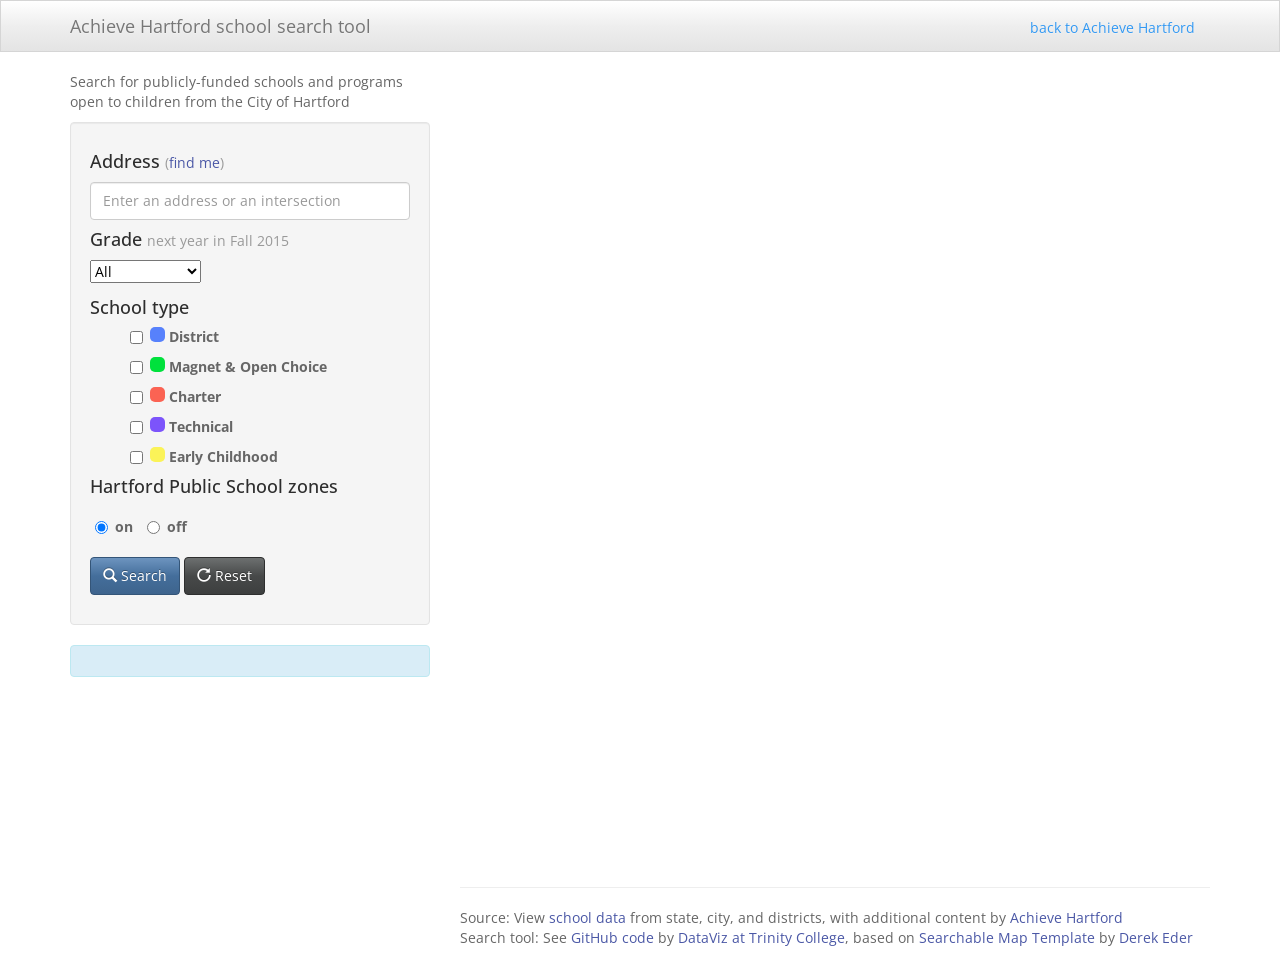
==== index.html @ f8af69f8 "Update index.html" ====
<!DOCTYPE html>
<html lang='en'>
  <head>
    <!--MODIFY title that appears in web browser tab -->
    <title>School Search Tool</title>
    <meta charset='utf-8' />
    <meta name="viewport" content="width=device-width, initial-scale=1.0, maximum-scale=1.0, user-scalable=no" />
    <meta content='' name='description' />
    <meta content='' name='author' />
    <!-- Styles -->
    <link rel="stylesheet" href="css/bootstrap.min.css"/>
    <link href="//netdna.bootstrapcdn.com/font-awesome/4.1.0/css/font-awesome.min.css" rel="stylesheet">
    <link rel="stylesheet" href="css/dataTables.bootstrap.css"/>
    <link rel="stylesheet" href="css/custom.css"/>
    <!-- HTML5 shim, for IE6-8 support of HTML5 elements -->
    <!--[if lt IE 9]>
      <script type="text/javascript" src="http://html5shim.googlecode.com/svn/trunk/html5.js"></script>
    <![endif]-->
  </head>
  <body>
    <div class='navbar navbar-default navbar-static-top'>
      <div class='container'>
        <div class="navbar-header">
          <button type="button" class="navbar-toggle" data-toggle="collapse" data-target=".navbar-collapse">
            <span class="icon-bar"></span>
            <span class="icon-bar"></span>
            <span class="icon-bar"></span>
          </button>
          <!--MODIFY title of web page, and link destination if desired-->
          <a class='navbar-brand' href='index.html'>Achieve Hartford school search tool</a>
        </div>
        <div class="navbar-collapse collapse">
          <ul class="nav navbar-nav navbar-right">
            <!--MODIFY link and text to point to your own site if desired-->
            <li class='active'><a href="http://achievehartford.org" target="_blank">back to Achieve Hartford</a></li>
          </ul>
        </div><!--/.nav-collapse -->
      </div>
    </div>
    <div class='container'>
      <div class='row'>
        <div class='col-md-4'>
        <!--MODIFY or erase any descriptive text or links below between the paragraph <p> tags -->
          <p>Search for publicly-funded schools and programs open to children from the City of Hartford</p>
          <div class='well'>
            <h4>
              Address <small>(<a id='find_me' href='#'>find me</a>)</small>
            </h4>
            <p>
              <input class='form-control' id='search_address' placeholder='Enter an address or an intersection' type='text' />
            
            </p>
            <!--<p style="visibility:hidden"> //TO DO - make a more elegant solution-->
            <!--    <select id='search_radius'>-->
                  <!--MODIFY search options. Values are metric: 1610 meters = 1 mile -->
            <!--      <option value='32200'>20 miles</option>-->
            <!--    </select>-->
            <!--</p>-->
            
            <h4>
              Grade <small>next year in Fall 2015</small>
            </h4>
              <label>
                <select id='select_grade'>
                  <option value=''>All</option>
                  <option value='B-3'>Birth-3</option>
                  <option value='PK3'>PreK3</option>
                  <option value='PK4'>PreK4</option>
                  <option value='Knd'>Kindergarten</option>
                  <option value='Gr1'>Grade 1</option>
                  <option value='Gr2'>Grade 2</option>
                  <option value='Gr3'>Grade 3</option>
                  <option value='Gr4'>Grade 4</option>
                  <option value='Gr5'>Grade 5</option>
                  <option value='Gr6'>Grade 6</option>
                  <option value='Gr7'>Grade 7</option>
                  <option value='Gr8'>Grade 8</option>
                  <option value='Gr9'>Grade 9</option>
                  <option value='Gr10'>Grade 10</option>
                  <option value='Gr11'>Grade 11</option>
                  <option value='Gr12'>Grade 12</option>
                </select>
              </label>

            <!--MODIFY Point layer legend heading, labels (such as Interdistrict), and colors (green, blue, yellow, red, purple) to match your data -->
            <h4>
              School type
            </h4>
            <ul class='inputs-list unstyled'>
              <li>
                <label class='checkbox inline'>
                  <input type='checkbox' id='cbType1' />
                  <span class='filter-box filter-blue'></span>
                  District  <!--These labels can be changed without altering database -->
                </label>
              </li>
              <li>
                <label class='checkbox inline'>
                  <input type='checkbox' id='cbType2' />
                  <span class='filter-box filter-green'></span>
                  Magnet & Open Choice
                </label>
              </li>
              <li>
                <label class='checkbox inline'>
                  <input type='checkbox' id='cbType3' />
                  <span class='filter-box filter-red'></span>
                  Charter
                </label>
              </li>
              <li>
                <label class='checkbox inline'>
                  <input type='checkbox' id='cbType4' />
                  <span class='filter-box filter-purple'></span>
                  Technical
                </label>
              </li>
              <li>
                <label class='checkbox inline'>
                  <input type='checkbox' id='cbType5' />
                  <span class='filter-box filter-yellow'></span>
                  Early Childhood 
                </label>
              </li>
            </ul>
            <h4>
              Hartford Public School zones
            </h4>
            <ul class='list-inline'>
              <li>
                <label class='radio inline'>
                  <input type='radio' name='types' id='rbPolygon1' checked />
                  on
                </label>
              </li>  
              <li>
                <label class='radio inline'>
                  <input type='radio' name='types' id='rbPolygon0' />
                  off
                </label>
              </li>
            </ul> 

            <div class='clearfix'></div>
            <p class='pull-left'>
              <a class='btn btn-primary' id='search' href='#'>
                <i class='glyphicon glyphicon-search'></i>
                Search
              </a>
              <a class='btn btn-default' id='reset' href='#'>
                <i class='glyphicon glyphicon-repeat'></i>
                Reset
              </a>
            </p>
            <div class='clearfix'></div>
          </div>
          <div class='alert alert-info' id='result_box' ><strong id='result_count'></strong></div>
        </div>
        <div class='col-md-8'>
          <noscript>
            <div class='alert alert-info'>
              <h4>Your JavaScript is disabled</h4>
              <p>Please enable JavaScript to view the map.</p>
            </div>
          </noscript>
          <div id='map_canvas'></div>
          <hr />
          <div id='listview'></div>
          <!--MODIFY link to publicly display your Google Fusion Tables data table, source, and text-->
          <p>Source: View <a href='https://www.google.com/fusiontables/DataSource?docid=1n_hL8n1aC1_BysjBkBYv_EIt1HQgB53io0uG9-mo' target='blank'>school data</a> from state, city, and districts, with additional content by <a href='http://AchieveHartford.org' target='_blank'>Achieve Hartford</a></br>
          Search tool: See <a href='https://github.com/JackDougherty/school-search-tool'>GitHub code</a> by <a href='http://commons.trincoll.edu/datavizDataViz' target='_blank'>DataViz at Trinity College</a>, based on <a href='http://derekeder.com/searchable_map_template/' target='_blank'>Searchable Map Template</a> by <a href='http://derekeder.com' target='_blank'>Derek Eder</a></p>
        </div>
      </div>
    </div>

    <script type="text/javascript" src="js/jquery-1.10.2.min.js"></script>
    <script type="text/javascript" src="js/bootstrap.min.js"></script>
    <script type="text/javascript" src="js/jquery.address.js"></script>
    <script type="text/javascript" src="http://maps.google.com/maps/api/js?sensor=false&libraries=places"></script>
    <script type="text/javascript" src="js/jquery.geocomplete.min.js"></script>
    <script type="text/javascript" src="js/jquery.dataTables.min.js"></script>
    <script type="text/javascript" src="js/jquery.dataTables.sorting.js"></script>
    <script type="text/javascript" src="js/jquery.dataTables.bootstrap-pagination.js"></script>
    <script type="text/javascript" src="js/maps_lib.js"></script>
    <script type='text/javascript'>
      //<![CDATA[
        $(window).resize(function () {
          var h = $(window).height(),
            offsetTop = 105; // Calculate the top offset

          $('#map_canvas').css('height', (h - offsetTop));
        }).resize();

        $(function() {
          MapsLib.initialize();
          $("#search_address").geocomplete();

          $(':checkbox').click(function(){
            MapsLib.doSearch();
          });

          $(':radio').click(function(){
            MapsLib.doSearch();
          });

          $('#search_radius').change(function(){
            MapsLib.doSearch();
          });

          $('#search').click(function(){
            MapsLib.doSearch();
          });

          $('#find_me').click(function(){
            MapsLib.findMe();
            return false;
          });

          $('#reset').click(function(){
            $.address.parameter('address','');
            MapsLib.initialize();
            return false;
          });

          $(":text").keydown(function(e){
              var key =  e.keyCode ? e.keyCode : e.which;
              if(key == 13) {
                  $('#search').click();
                  return false;
              }
          });
        });
      //]]>
    </script>
  </body>
</html>
---- css/custom.css ----
a { color: #4B58A6; }
a:hover { color: #4B58A6; }

#map_canvas img {
  max-width: none;
}
/* remove markers in front of unordered list */
ul.unstyled {list-style-type:none;}

.filter-box { 
  height: 15px; 
  width: 15px;  
  display: inline-block;
  *border-right-width: 2px;
  *border-bottom-width: 2px;
  -webkit-border-radius: 5px;
     -moz-border-radius: 5px;
          border-radius: 5px;
  -webkit-background-clip: padding-box;
     -moz-background-clip: padding;
          background-clip: padding-box; 
}

.filter-yellow { background-color: #FBF358; }
.filter-green { background-color: #00E13C; }
.filter-blue { background-color: #5781FC; }
.filter-purple { background-color: #7C54FB; }
.filter-red { background-color: #FB6353; }

canvas {-ms-touch-action: double-tap-zoom;}
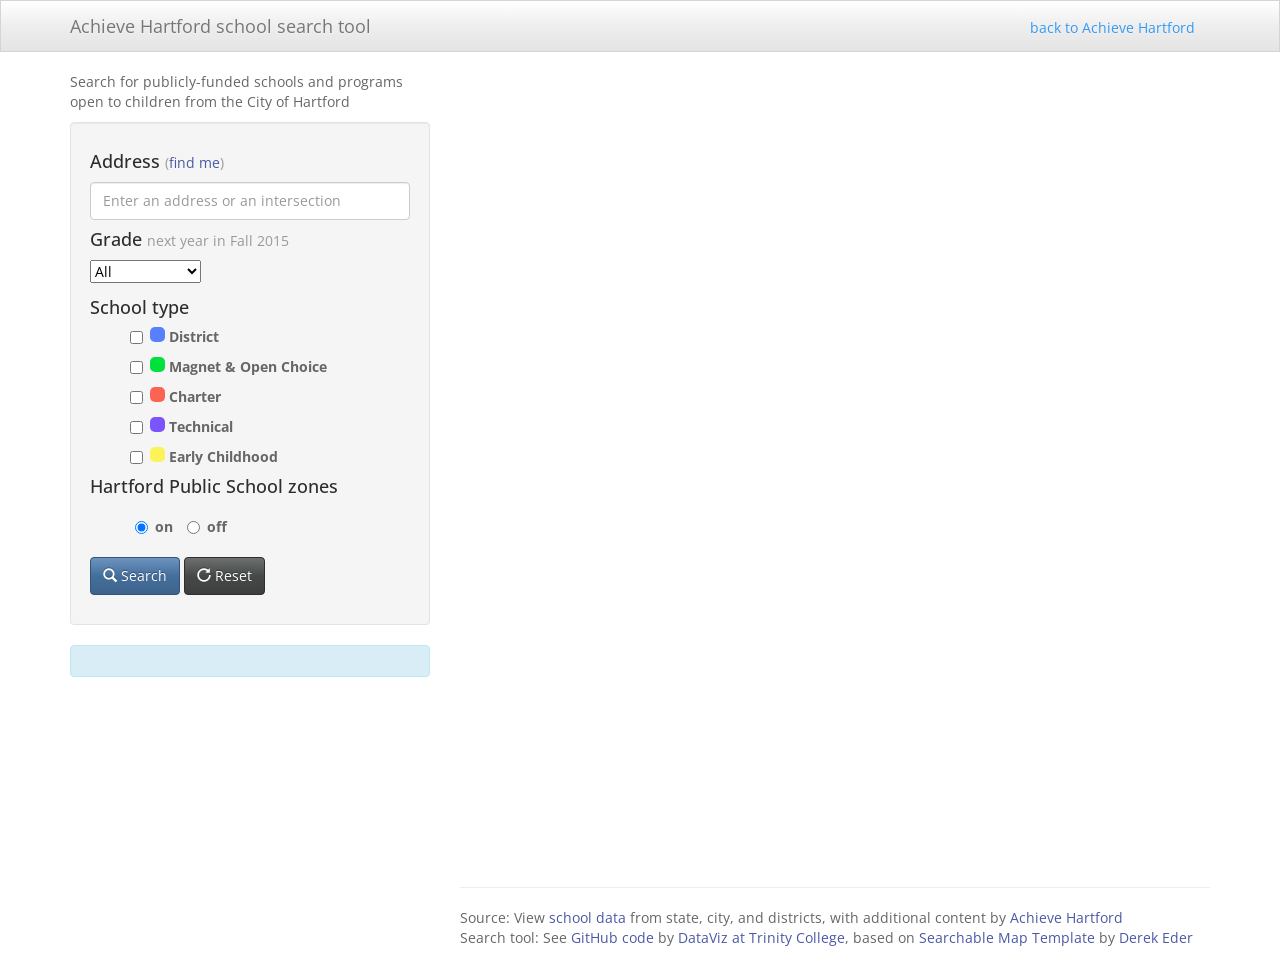
==== commit 02c102b1: "Update index.html" ====
--- a/index.html
+++ b/index.html
@@ -126,7 +126,7 @@
             <h4>
               Hartford Public School zones
             </h4>
-            <ul class='list-inline'>
+            <ul class='list-inline' style= "padding-left: 40px;">
               <li>
                 <label class='radio inline'>
                   <input type='radio' name='types' id='rbPolygon1' checked />
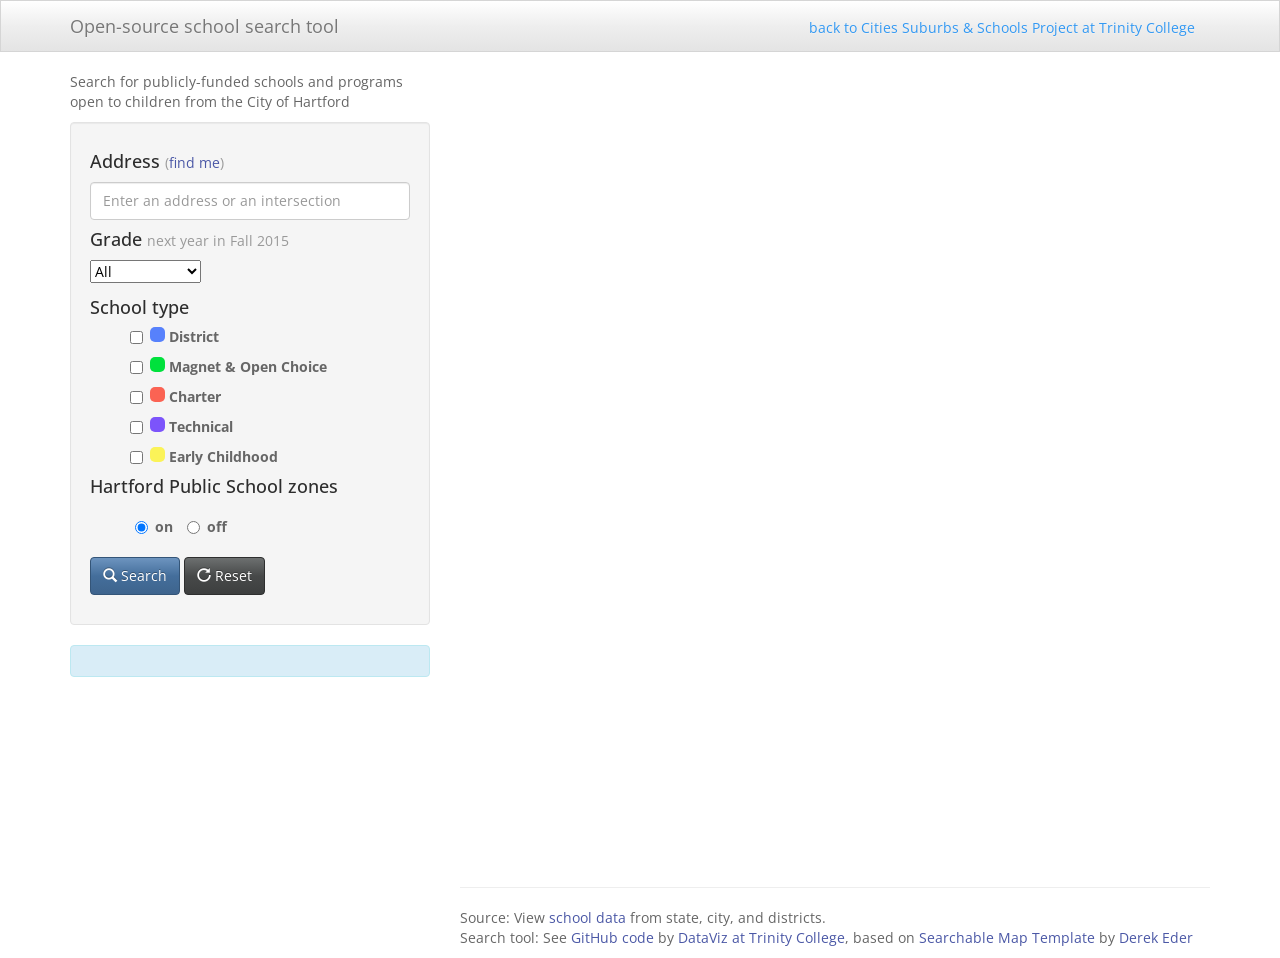
==== commit be339ae4: "Updated links in index.html" ====
--- a/index.html
+++ b/index.html
@@ -27,12 +27,12 @@
             <span class="icon-bar"></span>
           </button>
           <!--MODIFY title of web page, and link destination if desired-->
-          <a class='navbar-brand' href='index.html'>Achieve Hartford school search tool</a>
+          <a class='navbar-brand' href='index.html'>Open-source school search tool</a>
         </div>
         <div class="navbar-collapse collapse">
           <ul class="nav navbar-nav navbar-right">
             <!--MODIFY link and text to point to your own site if desired-->
-            <li class='active'><a href="http://achievehartford.org" target="_blank">back to Achieve Hartford</a></li>
+            <li class='active'><a href="http://commons.trincoll.edu/css/smartchoices" target="_blank">back to Cities Suburbs & Schools Project at Trinity College</a></li>
           </ul>
         </div><!--/.nav-collapse -->
       </div>
@@ -167,7 +167,7 @@
           <hr />
           <div id='listview'></div>
           <!--MODIFY link to publicly display your Google Fusion Tables data table, source, and text-->
-          <p>Source: View <a href='https://www.google.com/fusiontables/DataSource?docid=1n_hL8n1aC1_BysjBkBYv_EIt1HQgB53io0uG9-mo' target='blank'>school data</a> from state, city, and districts, with additional content by <a href='http://AchieveHartford.org' target='_blank'>Achieve Hartford</a></br>
+          <p>Source: View <a href='https://www.google.com/fusiontables/DataSource?docid=1n_hL8n1aC1_BysjBkBYv_EIt1HQgB53io0uG9-mo' target='blank'>school data</a> from state, city, and districts.</a></br>
           Search tool: See <a href='https://github.com/JackDougherty/school-search-tool'>GitHub code</a> by <a href='http://commons.trincoll.edu/datavizDataViz' target='_blank'>DataViz at Trinity College</a>, based on <a href='http://derekeder.com/searchable_map_template/' target='_blank'>Searchable Map Template</a> by <a href='http://derekeder.com' target='_blank'>Derek Eder</a></p>
         </div>
       </div>
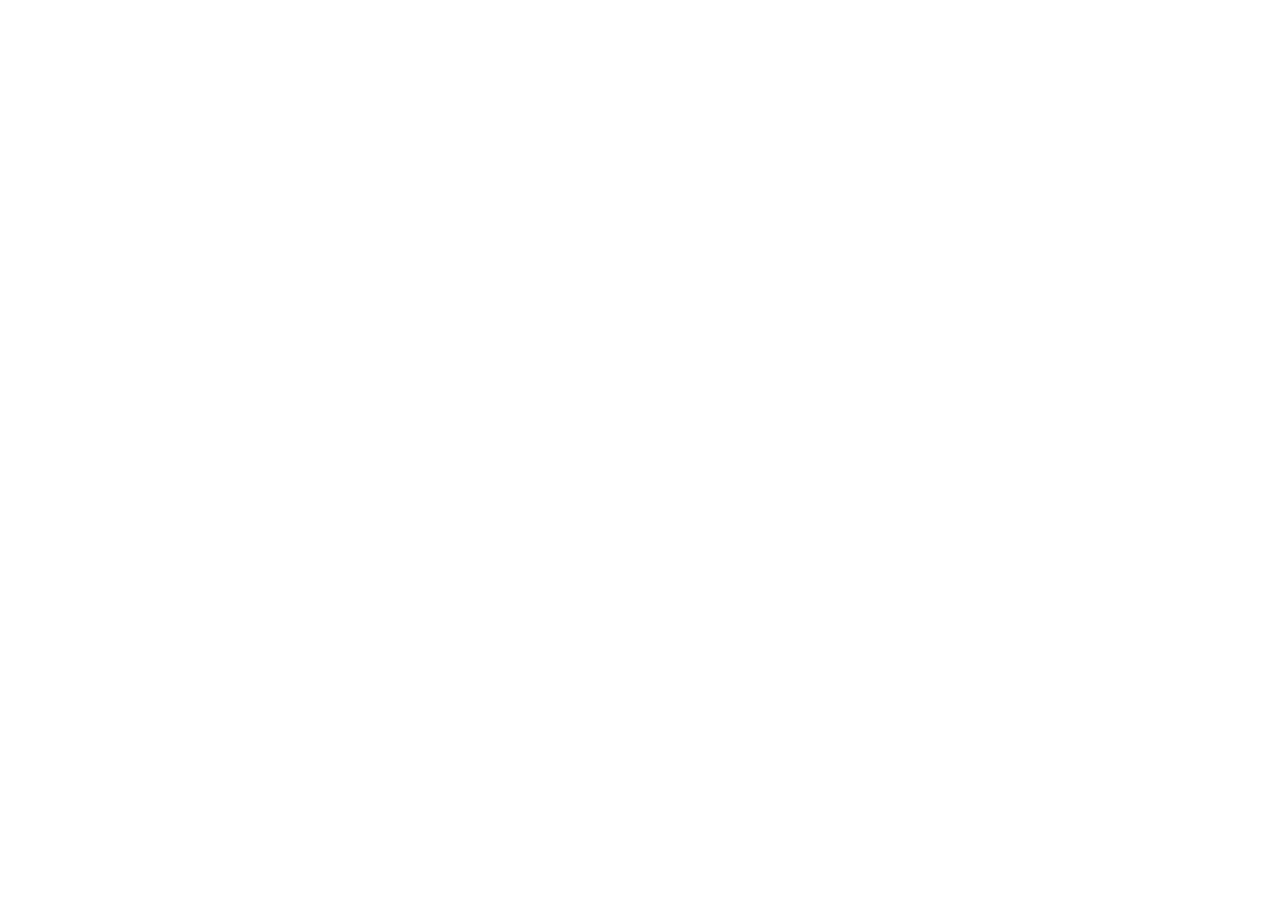
==== commit 2d0aed04: "Rebuild using folium; still prototype" ====
--- a/index.html
+++ b/index.html
@@ -1,236 +1,1381 @@
 <!DOCTYPE html>
-<html lang='en'>
-  <head>
-    <!--MODIFY title that appears in web browser tab -->
-    <title>School Search Tool</title>
-    <meta charset='utf-8' />
-    <meta name="viewport" content="width=device-width, initial-scale=1.0, maximum-scale=1.0, user-scalable=no" />
-    <meta content='' name='description' />
-    <meta content='' name='author' />
-    <!-- Styles -->
-    <link rel="stylesheet" href="css/bootstrap.min.css"/>
-    <link href="//netdna.bootstrapcdn.com/font-awesome/4.1.0/css/font-awesome.min.css" rel="stylesheet">
-    <link rel="stylesheet" href="css/dataTables.bootstrap.css"/>
-    <link rel="stylesheet" href="css/custom.css"/>
-    <!-- HTML5 shim, for IE6-8 support of HTML5 elements -->
-    <!--[if lt IE 9]>
-      <script type="text/javascript" src="http://html5shim.googlecode.com/svn/trunk/html5.js"></script>
-    <![endif]-->
-  </head>
-  <body>
-    <div class='navbar navbar-default navbar-static-top'>
-      <div class='container'>
-        <div class="navbar-header">
-          <button type="button" class="navbar-toggle" data-toggle="collapse" data-target=".navbar-collapse">
-            <span class="icon-bar"></span>
-            <span class="icon-bar"></span>
-            <span class="icon-bar"></span>
-          </button>
-          <!--MODIFY title of web page, and link destination if desired-->
-          <a class='navbar-brand' href='index.html'>Open-source school search tool</a>
-        </div>
-        <div class="navbar-collapse collapse">
-          <ul class="nav navbar-nav navbar-right">
-            <!--MODIFY link and text to point to your own site if desired-->
-            <li class='active'><a href="http://commons.trincoll.edu/css/smartchoices" target="_blank">back to Cities Suburbs & Schools Project at Trinity College</a></li>
-          </ul>
-        </div><!--/.nav-collapse -->
-      </div>
-    </div>
-    <div class='container'>
-      <div class='row'>
-        <div class='col-md-4'>
-        <!--MODIFY or erase any descriptive text or links below between the paragraph <p> tags -->
-          <p>Search for publicly-funded schools and programs open to children from the City of Hartford</p>
-          <div class='well'>
-            <h4>
-              Address <small>(<a id='find_me' href='#'>find me</a>)</small>
-            </h4>
-            <p>
-              <input class='form-control' id='search_address' placeholder='Enter an address or an intersection' type='text' />
+<head>    
+    <meta http-equiv="content-type" content="text/html; charset=UTF-8" />
+    
+        <script>
+            L_NO_TOUCH = false;
+            L_DISABLE_3D = false;
+        </script>
+    
+    <script src="https://cdn.jsdelivr.net/npm/leaflet@1.5.1/dist/leaflet.js"></script>
+    <script src="https://code.jquery.com/jquery-1.12.4.min.js"></script>
+    <script src="https://maxcdn.bootstrapcdn.com/bootstrap/3.2.0/js/bootstrap.min.js"></script>
+    <script src="https://cdnjs.cloudflare.com/ajax/libs/Leaflet.awesome-markers/2.0.2/leaflet.awesome-markers.js"></script>
+    <link rel="stylesheet" href="https://cdn.jsdelivr.net/npm/leaflet@1.5.1/dist/leaflet.css"/>
+    <link rel="stylesheet" href="https://maxcdn.bootstrapcdn.com/bootstrap/3.2.0/css/bootstrap.min.css"/>
+    <link rel="stylesheet" href="https://maxcdn.bootstrapcdn.com/bootstrap/3.2.0/css/bootstrap-theme.min.css"/>
+    <link rel="stylesheet" href="https://maxcdn.bootstrapcdn.com/font-awesome/4.6.3/css/font-awesome.min.css"/>
+    <link rel="stylesheet" href="https://cdnjs.cloudflare.com/ajax/libs/Leaflet.awesome-markers/2.0.2/leaflet.awesome-markers.css"/>
+    <link rel="stylesheet" href="https://rawcdn.githack.com/python-visualization/folium/master/folium/templates/leaflet.awesome.rotate.css"/>
+    
+    
+    <link rel="stylesheet" href="https://unpkg.com/leaflet-control-geocoder/dist/Control.Geocoder.css" />
+    <script src="https://unpkg.com/leaflet-control-geocoder/dist/Control.Geocoder.js"></script>
+    
+    
+    <style>html, body {width: 100%;height: 100%;margin: 0;padding: 0;}</style>
+    <style>#map {position:absolute;top:0;bottom:0;right:0;left:0;}</style>
+    
+            <meta name="viewport" content="width=device-width,
+                initial-scale=1.0, maximum-scale=1.0, user-scalable=no" />
+            <style>
+                #map_9b98176808354e10934b6e95067701da {
+                    position: relative;
+                    width: 100.0%;
+                    height: 100.0%;
+                    left: 0.0%;
+                    top: 0.0%;
+                }
+            </style>
+        
+</head>
+<body>    
+    
+            <div class="folium-map" id="map_9b98176808354e10934b6e95067701da" ></div>
+        
+</body>
+<script>    
+    
+            var map_9b98176808354e10934b6e95067701da = L.map(
+                "map_9b98176808354e10934b6e95067701da",
+                {
+                    center: [41.7625, -72.6842],
+                    crs: L.CRS.EPSG3857,
+                    zoom: 13,
+                    zoomControl: true,
+                    preferCanvas: false,
+                }
+            );
+            L.control.scale().addTo(map_9b98176808354e10934b6e95067701da);
+
             
-            </p>
-            <!--<p style="visibility:hidden"> //TO DO - make a more elegant solution-->
-            <!--    <select id='search_radius'>-->
-                  <!--MODIFY search options. Values are metric: 1610 meters = 1 mile -->
-            <!--      <option value='32200'>20 miles</option>-->
-            <!--    </select>-->
-            <!--</p>-->
+
+        
+    
+            var tile_layer_2ee3732226644599a0d0e8492eda3a09 = L.tileLayer(
+                "https://cartodb-basemaps-{s}.global.ssl.fastly.net/light_all/{z}/{x}/{y}.png",
+                {"attribution": "\u003ca href=\"https://github.com/JackDougherty/school-search-tool\"\u003eView code on GitHub\u003c/a\u003e | \u0026copy; \u003ca href=\"http://www.openstreetmap.org/copyright\"\u003eOpenStreetMap\u003c/a\u003e contributors \u0026copy; \u003ca href=\"http://cartodb.com/attributions\"\u003eCartoDB\u003c/a\u003e, CartoDB \u003ca href =\"http://cartodb.com/attributions\"\u003eattributions\u003c/a\u003e", "detectRetina": false, "maxNativeZoom": 18, "maxZoom": 18, "minZoom": 0, "noWrap": false, "opacity": 1, "subdomains": "abc", "tms": false, "zoomStart": 12}
+            ).addTo(map_9b98176808354e10934b6e95067701da);
+        
+    
+        function geo_json_5cc156a7a3ec47d096396041a23f4792_styler(feature) {
+            switch(feature.properties.Name) {
+                case "Zone 4": 
+                    return {"color": "black", "fillColor": "lightblue", "fillOpacity": 0.5, "weight": "1"};
+                case "Zone 2": 
+                    return {"color": "black", "fillColor": "orange", "fillOpacity": 0.5, "weight": "1"};
+                case "Zone 1": 
+                    return {"color": "black", "fillColor": "purple", "fillOpacity": 0.5, "weight": "1"};
+                default:
+                    return {"color": "black", "fillColor": "yellow", "fillOpacity": 0.5, "weight": "1"};
+            }
+        }
+        function geo_json_5cc156a7a3ec47d096396041a23f4792_onEachFeature(feature, layer) {
+            layer.on({
+                click: function(e) {
+                    map_9b98176808354e10934b6e95067701da.fitBounds(e.target.getBounds());
+                }
+            });
+        };
+        var geo_json_5cc156a7a3ec47d096396041a23f4792 = L.geoJson(null, {
+                onEachFeature: geo_json_5cc156a7a3ec47d096396041a23f4792_onEachFeature,
             
-            <h4>
-              Grade <small>next year in Fall 2015</small>
-            </h4>
-              <label>
-                <select id='select_grade'>
-                  <option value=''>All</option>
-                  <option value='B-3'>Birth-3</option>
-                  <option value='PK3'>PreK3</option>
-                  <option value='PK4'>PreK4</option>
-                  <option value='Knd'>Kindergarten</option>
-                  <option value='Gr1'>Grade 1</option>
-                  <option value='Gr2'>Grade 2</option>
-                  <option value='Gr3'>Grade 3</option>
-                  <option value='Gr4'>Grade 4</option>
-                  <option value='Gr5'>Grade 5</option>
-                  <option value='Gr6'>Grade 6</option>
-                  <option value='Gr7'>Grade 7</option>
-                  <option value='Gr8'>Grade 8</option>
-                  <option value='Gr9'>Grade 9</option>
-                  <option value='Gr10'>Grade 10</option>
-                  <option value='Gr11'>Grade 11</option>
-                  <option value='Gr12'>Grade 12</option>
-                </select>
-              </label>
+                style: geo_json_5cc156a7a3ec47d096396041a23f4792_styler,
+        });
+        function geo_json_5cc156a7a3ec47d096396041a23f4792_add (data) {
+            geo_json_5cc156a7a3ec47d096396041a23f4792.addData(data)
+                .addTo(map_9b98176808354e10934b6e95067701da);
+        }
+            geo_json_5cc156a7a3ec47d096396041a23f4792_add({"crs": {"properties": {"name": "urn:ogc:def:crs:OGC:1.3:CRS84"}, "type": "name"}, "features": [{"geometry": {"coordinates": [[[[-72.674027, 41.766703, 0.0], [-72.67384, 41.766652, 0.0], [-72.673839, 41.766654, 0.0], [-72.673676, 41.766608, 0.0], [-72.673283, 41.766495, 0.0], [-72.673142, 41.766455, 0.0], [-72.672991, 41.766458, 0.0], [-72.672884, 41.76646, 0.0], [-72.672599, 41.7664, 0.0], [-72.67208, 41.766179, 0.0], [-72.671522, 41.765941, 0.0], [-72.670833, 41.765757, 0.0], [-72.670183, 41.765657, 0.0], [-72.669498, 41.765551, 0.0], [-72.668867, 41.765524, 0.0], [-72.668288, 41.765529, 0.0], [-72.667932, 41.765535, 0.0], [-72.665564, 41.765652, 0.0], [-72.665436, 41.765059, 0.0], [-72.665257, 41.764407, 0.0], [-72.665082, 41.763651, 0.0], [-72.6647, 41.762673, 0.0], [-72.664461, 41.76218, 0.0], [-72.664178, 41.761765, 0.0], [-72.663238, 41.760642, 0.0], [-72.662463, 41.759809, 0.0], [-72.662183, 41.759523, 0.0], [-72.661894, 41.759241, 0.0], [-72.661526, 41.758901, 0.0], [-72.661166, 41.758596, 0.0], [-72.660818, 41.758315, 0.0], [-72.659898, 41.757602, 0.0], [-72.659474, 41.757284, 0.0], [-72.658753, 41.756716, 0.0], [-72.65822, 41.756286, 0.0], [-72.657487, 41.755699, 0.0], [-72.656589, 41.754971, 0.0], [-72.656248, 41.754697, 0.0], [-72.655877, 41.754431, 0.0], [-72.654048, 41.753295, 0.0], [-72.653974, 41.753251, 0.0], [-72.653891, 41.753209, 0.0], [-72.653647, 41.753076, 0.0], [-72.652467, 41.752523, 0.0], [-72.652092, 41.752319, 0.0], [-72.650928, 41.751844, 0.0], [-72.650204, 41.751543, 0.0], [-72.649827, 41.751279, 0.0], [-72.649235, 41.750912, 0.0], [-72.648757, 41.750573, 0.0], [-72.648098, 41.750049, 0.0], [-72.647155, 41.749176, 0.0], [-72.645876, 41.747618, 0.0], [-72.644857, 41.746161, 0.0], [-72.643902, 41.744542, 0.0], [-72.643477, 41.743554, 0.0], [-72.643104, 41.74241, 0.0], [-72.642916, 41.741554, 0.0], [-72.642654, 41.740753, 0.0], [-72.642602, 41.740404, 0.0], [-72.642461, 41.739706, 0.0], [-72.642231, 41.73835, 0.0], [-72.642154, 41.737681, 0.0], [-72.642103, 41.737148, 0.0], [-72.642079, 41.736083, 0.0], [-72.642184, 41.735153, 0.0], [-72.642445, 41.734194, 0.0], [-72.642678, 41.733651, 0.0], [-72.643015, 41.733187, 0.0], [-72.643676, 41.73248, 0.0], [-72.647032, 41.728462, 0.0], [-72.647616, 41.727698, 0.0], [-72.654312, 41.729447, 0.0], [-72.655657, 41.729787, 0.0], [-72.665809, 41.728655, 0.0], [-72.66757, 41.728414, 0.0], [-72.667919, 41.728366, 0.0], [-72.66824, 41.728322, 0.0], [-72.668531, 41.728283, 0.0], [-72.671166, 41.727923, 0.0], [-72.673673, 41.727581, 0.0], [-72.674992, 41.727402, 0.0], [-72.677712, 41.72705, 0.0], [-72.680363, 41.726709, 0.0], [-72.68168, 41.726541, 0.0], [-72.691314, 41.725308, 0.0], [-72.691672, 41.725291, 0.0], [-72.691672, 41.725292, 0.0], [-72.691609, 41.725548, 0.0], [-72.691492, 41.72603, 0.0], [-72.691422, 41.726315, 0.0], [-72.691066, 41.727024, 0.0], [-72.690685, 41.727763, 0.0], [-72.689529, 41.729975, 0.0], [-72.688657, 41.731665, 0.0], [-72.687931, 41.733063, 0.0], [-72.687931, 41.733063, 0.0], [-72.687083, 41.733245, 0.0], [-72.687084, 41.733245, 0.0], [-72.687225, 41.733565, 0.0], [-72.687225, 41.733566, 0.0], [-72.687047, 41.733605, 0.0], [-72.687047, 41.733605, 0.0], [-72.687108, 41.733737, 0.0], [-72.687107, 41.733737, 0.0], [-72.686817, 41.733799, 0.0], [-72.685969, 41.73398, 0.0], [-72.68597, 41.73398, 0.0], [-72.686053, 41.734163, 0.0], [-72.686161, 41.734402, 0.0], [-72.68629, 41.73437, 0.0], [-72.686417, 41.734339, 0.0], [-72.686559, 41.734658, 0.0], [-72.686587, 41.734722, 0.0], [-72.686587, 41.734722, 0.0], [-72.686433, 41.734761, 0.0], [-72.686243, 41.734808, 0.0], [-72.686244, 41.734808, 0.0], [-72.686388, 41.735133, 0.0], [-72.686387, 41.735133, 0.0], [-72.686216, 41.735177, 0.0], [-72.686217, 41.735178, 0.0], [-72.686247, 41.735247, 0.0], [-72.686332, 41.735437, 0.0], [-72.68636, 41.735499, 0.0], [-72.686698, 41.735419, 0.0], [-72.686633, 41.735564, 0.0], [-72.687174, 41.735449, 0.0], [-72.687258, 41.735631, 0.0], [-72.687344, 41.735818, 0.0], [-72.687343, 41.735819, 0.0], [-72.687133, 41.735879, 0.0], [-72.687134, 41.735879, 0.0], [-72.687319, 41.736236, 0.0], [-72.687489, 41.736194, 0.0], [-72.687529, 41.736272, 0.0], [-72.687722, 41.736672, 0.0], [-72.687722, 41.736672, 0.0], [-72.68752, 41.736738, 0.0], [-72.687354, 41.73678, 0.0], [-72.687354, 41.736781, 0.0], [-72.687557, 41.737197, 0.0], [-72.687753, 41.737145, 0.0], [-72.687786, 41.737458, 0.0], [-72.687786, 41.73767, 0.0], [-72.687786, 41.73767, 0.0], [-72.687511, 41.737724, 0.0], [-72.687512, 41.737725, 0.0], [-72.687593, 41.737911, 0.0], [-72.687634, 41.738005, 0.0], [-72.687665, 41.738075, 0.0], [-72.687664, 41.738076, 0.0], [-72.687559, 41.7381, 0.0], [-72.68756, 41.7381, 0.0], [-72.68774, 41.738483, 0.0], [-72.690022, 41.737814, 0.0], [-72.690186, 41.738132, 0.0], [-72.69022, 41.7382, 0.0], [-72.690279, 41.738186, 0.0], [-72.690302, 41.738247, 0.0], [-72.690376, 41.738472, 0.0], [-72.690415, 41.738588, 0.0], [-72.690414, 41.738589, 0.0], [-72.690333, 41.738612, 0.0], [-72.690333, 41.738612, 0.0], [-72.690503, 41.738908, 0.0], [-72.690541, 41.738979, 0.0], [-72.69054, 41.73898, 0.0], [-72.690218, 41.739077, 0.0], [-72.690218, 41.739078, 0.0], [-72.690219, 41.739146, 0.0], [-72.69032, 41.74167, 0.0], [-72.69032, 41.741835, 0.0], [-72.690514, 41.741835, 0.0], [-72.690526, 41.742164, 0.0], [-72.690856, 41.74198, 0.0], [-72.69159, 41.7427, 0.0], [-72.691589, 41.742701, 0.0], [-72.689332, 41.743999, 0.0], [-72.687567, 41.744973, 0.0], [-72.687368, 41.745083, 0.0], [-72.687195, 41.745178, 0.0], [-72.687195, 41.745179, 0.0], [-72.687194, 41.745256, 0.0], [-72.687144, 41.751274, 0.0], [-72.687143, 41.751274, 0.0], [-72.68306, 41.751423, 0.0], [-72.68306, 41.751424, 0.0], [-72.682867, 41.753559, 0.0], [-72.682635, 41.755422, 0.0], [-72.682941, 41.755421, 0.0], [-72.683652, 41.755408, 0.0], [-72.683664, 41.755846, 0.0], [-72.683663, 41.755846, 0.0], [-72.683373, 41.755852, 0.0], [-72.683372, 41.755853, 0.0], [-72.683345, 41.756163, 0.0], [-72.683338, 41.756232, 0.0], [-72.684018, 41.756221, 0.0], [-72.684018, 41.756287, 0.0], [-72.68409, 41.756287, 0.0], [-72.684083, 41.7565, 0.0], [-72.684274, 41.756501, 0.0], [-72.68442, 41.756511, 0.0], [-72.684416, 41.756607, 0.0], [-72.684619, 41.756603, 0.0], [-72.684619, 41.756603, 0.0], [-72.684619, 41.756444, 0.0], [-72.684619, 41.756443, 0.0], [-72.685104, 41.75645, 0.0], [-72.685104, 41.75645, 0.0], [-72.685104, 41.756425, 0.0], [-72.685104, 41.756424, 0.0], [-72.685558, 41.756436, 0.0], [-72.685553, 41.756601, 0.0], [-72.685896, 41.756611, 0.0], [-72.685892, 41.756726, 0.0], [-72.685881, 41.757103, 0.0], [-72.68618, 41.757229, 0.0], [-72.686182, 41.75741, 0.0], [-72.686181, 41.757409, 0.0], [-72.685502, 41.75739, 0.0], [-72.685502, 41.757391, 0.0], [-72.685509, 41.757534, 0.0], [-72.685508, 41.757534, 0.0], [-72.685078, 41.757522, 0.0], [-72.685078, 41.757523, 0.0], [-72.685059, 41.758004, 0.0], [-72.685059, 41.758004, 0.0], [-72.684696, 41.757994, 0.0], [-72.684696, 41.757995, 0.0], [-72.684696, 41.758059, 0.0], [-72.68464, 41.758538, 0.0], [-72.685212, 41.758569, 0.0], [-72.685171, 41.75892, 0.0], [-72.685171, 41.75892, 0.0], [-72.684967, 41.758938, 0.0], [-72.684862, 41.758948, 0.0], [-72.684862, 41.758949, 0.0], [-72.684858, 41.758967, 0.0], [-72.684857, 41.758967, 0.0], [-72.684589, 41.758949, 0.0], [-72.684589, 41.75895, 0.0], [-72.684553, 41.759354, 0.0], [-72.684553, 41.759354, 0.0], [-72.684266, 41.75933, 0.0], [-72.684266, 41.759331, 0.0], [-72.684207, 41.75973, 0.0], [-72.684206, 41.75973, 0.0], [-72.68388, 41.759686, 0.0], [-72.68388, 41.759687, 0.0], [-72.683827, 41.760179, 0.0], [-72.684466, 41.760211, 0.0], [-72.684407, 41.760886, 0.0], [-72.684407, 41.760886, 0.0], [-72.684218, 41.760877, 0.0], [-72.683971, 41.76082, 0.0], [-72.683971, 41.760821, 0.0], [-72.683931, 41.761204, 0.0], [-72.683883, 41.761338, 0.0], [-72.683811, 41.761882, 0.0], [-72.683978, 41.7619, 0.0], [-72.68425, 41.761933, 0.0], [-72.684254, 41.761951, 0.0], [-72.684253, 41.761978, 0.0], [-72.684142, 41.763137, 0.0], [-72.683549, 41.76465, 0.0], [-72.683549, 41.764901, 0.0], [-72.683588, 41.764978, 0.0], [-72.683588, 41.764978, 0.0], [-72.682889, 41.766496, 0.0], [-72.68281, 41.766569, 0.0], [-72.68239, 41.766952, 0.0], [-72.682034, 41.767218, 0.0], [-72.681849, 41.767475, 0.0], [-72.68161, 41.767805, 0.0], [-72.681593, 41.767809, 0.0], [-72.680193, 41.767662, 0.0], [-72.678234, 41.767445, 0.0], [-72.677676, 41.767392, 0.0], [-72.675896, 41.767198, 0.0], [-72.675306, 41.767062, 0.0], [-72.674027, 41.766703, 0.0]]]], "type": "MultiPolygon"}, "properties": {"Name": "Zone 4"}, "type": "Feature"}, {"geometry": {"coordinates": [[[[-72.685373, 41.76816, 0.0], [-72.685043, 41.768127, 0.0], [-72.684833, 41.768132, 0.0], [-72.684115, 41.768142, 0.0], [-72.683332, 41.768038, 0.0], [-72.683009, 41.768011, 0.0], [-72.682499, 41.767942, 0.0], [-72.682351, 41.767934, 0.0], [-72.682317, 41.767948, 0.0], [-72.682318, 41.767895, 0.0], [-72.681883, 41.767852, 0.0], [-72.681606, 41.76781, 0.0], [-72.68161, 41.767805, 0.0], [-72.681849, 41.767475, 0.0], [-72.682034, 41.767218, 0.0], [-72.68239, 41.766952, 0.0], [-72.68281, 41.766569, 0.0], [-72.682889, 41.766496, 0.0], [-72.683588, 41.764978, 0.0], [-72.683588, 41.764978, 0.0], [-72.683587, 41.764979, 0.0], [-72.683549, 41.764902, 0.0], [-72.683549, 41.764651, 0.0], [-72.684141, 41.763138, 0.0], [-72.684252, 41.761979, 0.0], [-72.684253, 41.761952, 0.0], [-72.684249, 41.761934, 0.0], [-72.683978, 41.761901, 0.0], [-72.683811, 41.761883, 0.0], [-72.683883, 41.761339, 0.0], [-72.683931, 41.761205, 0.0], [-72.683971, 41.760821, 0.0], [-72.683971, 41.760821, 0.0], [-72.684217, 41.760878, 0.0], [-72.684407, 41.760887, 0.0], [-72.684407, 41.760886, 0.0], [-72.684465, 41.760212, 0.0], [-72.683826, 41.76018, 0.0], [-72.68388, 41.759687, 0.0], [-72.68388, 41.759687, 0.0], [-72.684206, 41.759731, 0.0], [-72.684206, 41.75973, 0.0], [-72.684266, 41.759331, 0.0], [-72.684266, 41.759331, 0.0], [-72.684553, 41.759355, 0.0], [-72.684553, 41.759354, 0.0], [-72.684589, 41.75895, 0.0], [-72.684589, 41.75895, 0.0], [-72.684857, 41.758968, 0.0], [-72.684857, 41.758967, 0.0], [-72.684862, 41.758949, 0.0], [-72.684862, 41.758949, 0.0], [-72.685171, 41.758921, 0.0], [-72.685171, 41.75892, 0.0], [-72.685211, 41.75857, 0.0], [-72.684639, 41.758539, 0.0], [-72.684696, 41.75806, 0.0], [-72.684695, 41.757995, 0.0], [-72.684696, 41.757995, 0.0], [-72.685059, 41.758005, 0.0], [-72.685059, 41.758004, 0.0], [-72.685078, 41.757523, 0.0], [-72.685078, 41.757523, 0.0], [-72.685509, 41.757535, 0.0], [-72.685508, 41.757534, 0.0], [-72.685501, 41.757391, 0.0], [-72.685502, 41.757391, 0.0], [-72.686181, 41.75741, 0.0], [-72.686181, 41.757409, 0.0], [-72.686179, 41.75723, 0.0], [-72.68588, 41.757104, 0.0], [-72.685892, 41.756727, 0.0], [-72.685895, 41.756612, 0.0], [-72.685552, 41.756602, 0.0], [-72.685558, 41.756437, 0.0], [-72.685104, 41.756425, 0.0], [-72.685103, 41.756425, 0.0], [-72.685104, 41.75645, 0.0], [-72.685104, 41.756451, 0.0], [-72.684619, 41.756444, 0.0], [-72.684618, 41.756444, 0.0], [-72.684619, 41.756603, 0.0], [-72.684619, 41.756604, 0.0], [-72.684415, 41.756608, 0.0], [-72.684419, 41.756512, 0.0], [-72.684273, 41.756502, 0.0], [-72.684082, 41.756501, 0.0], [-72.684089, 41.756288, 0.0], [-72.684017, 41.756288, 0.0], [-72.684017, 41.756222, 0.0], [-72.683338, 41.756233, 0.0], [-72.683345, 41.756164, 0.0], [-72.683372, 41.755853, 0.0], [-72.683372, 41.755853, 0.0], [-72.683663, 41.755847, 0.0], [-72.683663, 41.755846, 0.0], [-72.683652, 41.755409, 0.0], [-72.68294, 41.755422, 0.0], [-72.682634, 41.755423, 0.0], [-72.682867, 41.75356, 0.0], [-72.683059, 41.751424, 0.0], [-72.68306, 41.751424, 0.0], [-72.687143, 41.751275, 0.0], [-72.687143, 41.751274, 0.0], [-72.687194, 41.745257, 0.0], [-72.687194, 41.745179, 0.0], [-72.687195, 41.745179, 0.0], [-72.687368, 41.745084, 0.0], [-72.687567, 41.744974, 0.0], [-72.689331, 41.744, 0.0], [-72.69159, 41.742701, 0.0], [-72.691589, 41.742701, 0.0], [-72.690855, 41.741981, 0.0], [-72.690526, 41.742165, 0.0], [-72.690513, 41.741836, 0.0], [-72.690319, 41.741836, 0.0], [-72.690319, 41.741671, 0.0], [-72.690219, 41.739147, 0.0], [-72.690218, 41.739078, 0.0], [-72.690218, 41.739078, 0.0], [-72.690541, 41.73898, 0.0], [-72.69054, 41.73898, 0.0], [-72.690502, 41.738909, 0.0], [-72.690332, 41.738612, 0.0], [-72.690333, 41.738612, 0.0], [-72.690415, 41.738589, 0.0], [-72.690414, 41.738589, 0.0], [-72.690376, 41.738473, 0.0], [-72.690301, 41.738248, 0.0], [-72.690279, 41.738187, 0.0], [-72.69022, 41.738201, 0.0], [-72.690186, 41.738133, 0.0], [-72.690022, 41.737815, 0.0], [-72.68774, 41.738484, 0.0], [-72.687559, 41.738101, 0.0], [-72.68756, 41.7381, 0.0], [-72.687664, 41.738076, 0.0], [-72.687664, 41.738076, 0.0], [-72.687633, 41.738006, 0.0], [-72.687592, 41.737912, 0.0], [-72.687511, 41.737725, 0.0], [-72.687512, 41.737725, 0.0], [-72.687786, 41.737671, 0.0], [-72.687786, 41.73767, 0.0], [-72.687786, 41.737459, 0.0], [-72.68776, 41.737216, 0.0], [-72.687752, 41.737146, 0.0], [-72.687557, 41.737198, 0.0], [-72.687353, 41.736781, 0.0], [-72.687354, 41.736781, 0.0], [-72.68752, 41.736739, 0.0], [-72.687722, 41.736673, 0.0], [-72.687722, 41.736672, 0.0], [-72.687528, 41.736273, 0.0], [-72.687488, 41.736195, 0.0], [-72.687318, 41.736237, 0.0], [-72.687133, 41.73588, 0.0], [-72.687134, 41.735879, 0.0], [-72.687343, 41.735819, 0.0], [-72.687343, 41.735819, 0.0], [-72.687257, 41.735632, 0.0], [-72.687174, 41.73545, 0.0], [-72.686632, 41.735565, 0.0], [-72.686697, 41.73542, 0.0], [-72.686359, 41.7355, 0.0], [-72.686331, 41.735438, 0.0], [-72.686247, 41.735248, 0.0], [-72.686216, 41.735178, 0.0], [-72.686217, 41.735178, 0.0], [-72.686388, 41.735134, 0.0], [-72.686387, 41.735133, 0.0], [-72.686243, 41.734809, 0.0], [-72.686244, 41.734808, 0.0], [-72.686433, 41.734762, 0.0], [-72.686587, 41.734723, 0.0], [-72.686587, 41.734722, 0.0], [-72.686559, 41.734659, 0.0], [-72.686417, 41.73434, 0.0], [-72.68629, 41.734371, 0.0], [-72.68616, 41.734403, 0.0], [-72.686052, 41.734164, 0.0], [-72.685969, 41.733981, 0.0], [-72.68597, 41.73398, 0.0], [-72.686817, 41.7338, 0.0], [-72.687107, 41.733738, 0.0], [-72.687107, 41.733737, 0.0], [-72.687046, 41.733606, 0.0], [-72.687047, 41.733605, 0.0], [-72.687225, 41.733566, 0.0], [-72.687225, 41.733566, 0.0], [-72.687083, 41.733246, 0.0], [-72.687084, 41.733245, 0.0], [-72.68793, 41.733064, 0.0], [-72.687931, 41.733063, 0.0], [-72.688657, 41.731666, 0.0], [-72.689529, 41.729976, 0.0], [-72.690684, 41.727764, 0.0], [-72.691065, 41.727025, 0.0], [-72.691422, 41.726316, 0.0], [-72.691491, 41.726031, 0.0], [-72.691609, 41.725549, 0.0], [-72.691671, 41.725292, 0.0], [-72.691672, 41.725292, 0.0], [-72.69779, 41.724941, 0.0], [-72.704959, 41.724376, 0.0], [-72.707855, 41.724149, 0.0], [-72.710534, 41.723946, 0.0], [-72.712894, 41.723792, 0.0], [-72.714556, 41.723671, 0.0], [-72.714584, 41.724321, 0.0], [-72.714666, 41.724323, 0.0], [-72.714688, 41.724685, 0.0], [-72.714602, 41.724689, 0.0], [-72.714607, 41.724798, 0.0], [-72.714634, 41.724797, 0.0], [-72.714637, 41.724835, 0.0], [-72.714631, 41.725004, 0.0], [-72.714645, 41.725371, 0.0], [-72.714646, 41.72549, 0.0], [-72.714649, 41.725641, 0.0], [-72.714691, 41.726428, 0.0], [-72.714748, 41.727614, 0.0], [-72.714792, 41.728507, 0.0], [-72.714814, 41.728905, 0.0], [-72.714821, 41.729049, 0.0], [-72.714933, 41.731273, 0.0], [-72.71489, 41.731288, 0.0], [-72.714899, 41.731483, 0.0], [-72.714915, 41.73148, 0.0], [-72.714918, 41.731508, 0.0], [-72.715003, 41.733285, 0.0], [-72.715034, 41.733958, 0.0], [-72.715041, 41.734081, 0.0], [-72.715099, 41.735361, 0.0], [-72.715149, 41.736428, 0.0], [-72.715213, 41.737655, 0.0], [-72.715243, 41.738147, 0.0], [-72.715341, 41.740085, 0.0], [-72.715421, 41.741897, 0.0], [-72.715403, 41.742219, 0.0], [-72.715446, 41.744045, 0.0], [-72.714817, 41.744902, 0.0], [-72.715146, 41.747344, 0.0], [-72.715132, 41.747843, 0.0], [-72.715118, 41.748109, 0.0], [-72.715117, 41.748247, 0.0], [-72.715095, 41.748659, 0.0], [-72.715036, 41.749654, 0.0], [-72.714637, 41.756406, 0.0], [-72.714936, 41.756534, 0.0], [-72.715515, 41.760422, 0.0], [-72.715538, 41.760431, 0.0], [-72.716204, 41.76502, 0.0], [-72.716247, 41.765603, 0.0], [-72.715278, 41.765713, 0.0], [-72.714531, 41.765808, 0.0], [-72.714191, 41.76584, 0.0], [-72.711039, 41.766239, 0.0], [-72.709265, 41.766458, 0.0], [-72.707408, 41.766682, 0.0], [-72.70645, 41.766814, 0.0], [-72.703617, 41.767203, 0.0], [-72.702395, 41.767371, 0.0], [-72.699945, 41.767713, 0.0], [-72.699138, 41.767711, 0.0], [-72.698788, 41.767705, 0.0], [-72.697352, 41.767694, 0.0], [-72.696454, 41.767696, 0.0], [-72.695756, 41.767726, 0.0], [-72.695208, 41.767753, 0.0], [-72.693771, 41.767827, 0.0], [-72.69039, 41.767988, 0.0], [-72.687177, 41.768117, 0.0], [-72.686021, 41.768163, 0.0], [-72.685592, 41.768176, 0.0], [-72.685491, 41.768174, 0.0], [-72.685373, 41.76816, 0.0]]]], "type": "MultiPolygon"}, "properties": {"Name": "Zone 3"}, "type": "Feature"}, {"geometry": {"coordinates": [[[[-72.658536, 41.806025, 0.0], [-72.658604, 41.805498, 0.0], [-72.659532, 41.805574, 0.0], [-72.662384, 41.805149, 0.0], [-72.662207, 41.803894, 0.0], [-72.662255, 41.803694, 0.0], [-72.662792, 41.801359, 0.0], [-72.660253, 41.801483, 0.0], [-72.658652, 41.803121, 0.0], [-72.656748, 41.805045, 0.0], [-72.655762, 41.80583, 0.0], [-72.654431, 41.806072, 0.0], [-72.653279, 41.806079, 0.0], [-72.648817, 41.805983, 0.0], [-72.646032, 41.805922, 0.0], [-72.646643, 41.801588, 0.0], [-72.64659, 41.799605, 0.0], [-72.646502, 41.798592, 0.0], [-72.64634, 41.796582, 0.0], [-72.646217, 41.795295, 0.0], [-72.645951, 41.793496, 0.0], [-72.645863, 41.792424, 0.0], [-72.64571, 41.790391, 0.0], [-72.64578, 41.788424, 0.0], [-72.645928, 41.786826, 0.0], [-72.646502, 41.784936, 0.0], [-72.647332, 41.783288, 0.0], [-72.647959, 41.782418, 0.0], [-72.649728, 41.781022, 0.0], [-72.651149, 41.779818, 0.0], [-72.652386, 41.778805, 0.0], [-72.65275, 41.778531, 0.0], [-72.65331, 41.778163, 0.0], [-72.653958, 41.777829, 0.0], [-72.65454, 41.777654, 0.0], [-72.655312, 41.777546, 0.0], [-72.65596, 41.777471, 0.0], [-72.65662, 41.777413, 0.0], [-72.657212, 41.777279, 0.0], [-72.65795, 41.777012, 0.0], [-72.65877, 41.776654, 0.0], [-72.659558, 41.77622, 0.0], [-72.660243, 41.775851, 0.0], [-72.660652, 41.775587, 0.0], [-72.661129, 41.775276, 0.0], [-72.662161, 41.774373, 0.0], [-72.663564, 41.773055, 0.0], [-72.664432, 41.772115, 0.0], [-72.664836, 41.771582, 0.0], [-72.665132, 41.77109, 0.0], [-72.665348, 41.770607, 0.0], [-72.66551, 41.770004, 0.0], [-72.665544, 41.769496, 0.0], [-72.665575, 41.767881, 0.0], [-72.66558, 41.766562, 0.0], [-72.665564, 41.765652, 0.0], [-72.667932, 41.765535, 0.0], [-72.668288, 41.765529, 0.0], [-72.668867, 41.765524, 0.0], [-72.669498, 41.765551, 0.0], [-72.670183, 41.765657, 0.0], [-72.670833, 41.765757, 0.0], [-72.671522, 41.765941, 0.0], [-72.67208, 41.766179, 0.0], [-72.672599, 41.7664, 0.0], [-72.672884, 41.76646, 0.0], [-72.672991, 41.766458, 0.0], [-72.673142, 41.766455, 0.0], [-72.673283, 41.766495, 0.0], [-72.673676, 41.766608, 0.0], [-72.673839, 41.766654, 0.0], [-72.67384, 41.766652, 0.0], [-72.674027, 41.766703, 0.0], [-72.675306, 41.767062, 0.0], [-72.675896, 41.767198, 0.0], [-72.677676, 41.767392, 0.0], [-72.678234, 41.767445, 0.0], [-72.680193, 41.767662, 0.0], [-72.681593, 41.767809, 0.0], [-72.68161, 41.767805, 0.0], [-72.681606, 41.76781, 0.0], [-72.681883, 41.767852, 0.0], [-72.682318, 41.767895, 0.0], [-72.68227, 41.769814, 0.0], [-72.682514, 41.769837, 0.0], [-72.681801, 41.770481, 0.0], [-72.6818, 41.770792, 0.0], [-72.6818, 41.770866, 0.0], [-72.681658, 41.771246, 0.0], [-72.681471, 41.771498, 0.0], [-72.681214, 41.771844, 0.0], [-72.681515, 41.771998, 0.0], [-72.681784, 41.771921, 0.0], [-72.681978, 41.771919, 0.0], [-72.682306, 41.771916, 0.0], [-72.68267, 41.771999, 0.0], [-72.68301, 41.772141, 0.0], [-72.683581, 41.771295, 0.0], [-72.683924, 41.771346, 0.0], [-72.684055, 41.771366, 0.0], [-72.684277, 41.771727, 0.0], [-72.683778, 41.771875, 0.0], [-72.684228, 41.77261, 0.0], [-72.684063, 41.772683, 0.0], [-72.684108, 41.77275, 0.0], [-72.684211, 41.772901, 0.0], [-72.684176, 41.772918, 0.0], [-72.684518, 41.773298, 0.0], [-72.68466, 41.773416, 0.0], [-72.684568, 41.773536, 0.0], [-72.684567, 41.773538, 0.0], [-72.684613, 41.773569, 0.0], [-72.685479, 41.774219, 0.0], [-72.685649, 41.774301, 0.0], [-72.686078, 41.774557, 0.0], [-72.686119, 41.774544, 0.0], [-72.686518, 41.774741, 0.0], [-72.686637, 41.774771, 0.0], [-72.686589, 41.774909, 0.0], [-72.686584, 41.774924, 0.0], [-72.687602, 41.775171, 0.0], [-72.691779, 41.776183, 0.0], [-72.693289, 41.776556, 0.0], [-72.693011, 41.777163, 0.0], [-72.692854, 41.777126, 0.0], [-72.692731, 41.777338, 0.0], [-72.692595, 41.777574, 0.0], [-72.69198, 41.77742, 0.0], [-72.690759, 41.779517, 0.0], [-72.691289, 41.779763, 0.0], [-72.691059, 41.780229, 0.0], [-72.690592, 41.780037, 0.0], [-72.690509, 41.780509, 0.0], [-72.690326, 41.780509, 0.0], [-72.690155, 41.781303, 0.0], [-72.690349, 41.781316, 0.0], [-72.690266, 41.781727, 0.0], [-72.690188, 41.782133, 0.0], [-72.689869, 41.782113, 0.0], [-72.689817, 41.782938, 0.0], [-72.689728, 41.782934, 0.0], [-72.689699, 41.783224, 0.0], [-72.690117, 41.783266, 0.0], [-72.690116, 41.783422, 0.0], [-72.690325, 41.783452, 0.0], [-72.690264, 41.783874, 0.0], [-72.69071, 41.783922, 0.0], [-72.690757, 41.784349, 0.0], [-72.689942, 41.784286, 0.0], [-72.689903, 41.784481, 0.0], [-72.69024, 41.784511, 0.0], [-72.690235, 41.784732, 0.0], [-72.690421, 41.784744, 0.0], [-72.69036, 41.785141, 0.0], [-72.690219, 41.785143, 0.0], [-72.690121, 41.785629, 0.0], [-72.690059, 41.785626, 0.0], [-72.690018, 41.785766, 0.0], [-72.68983, 41.785758, 0.0], [-72.689803, 41.785907, 0.0], [-72.689084, 41.78585, 0.0], [-72.689124, 41.785577, 0.0], [-72.688981, 41.785566, 0.0], [-72.689037, 41.785038, 0.0], [-72.688434, 41.784986, 0.0], [-72.688376, 41.784995, 0.0], [-72.688314, 41.785413, 0.0], [-72.688034, 41.78632, 0.0], [-72.687806, 41.786972, 0.0], [-72.687743, 41.787173, 0.0], [-72.687269, 41.788476, 0.0], [-72.686989, 41.789258, 0.0], [-72.68695, 41.789438, 0.0], [-72.686777, 41.791592, 0.0], [-72.68672, 41.792561, 0.0], [-72.686571, 41.795058, 0.0], [-72.686574, 41.795151, 0.0], [-72.686581, 41.79526, 0.0], [-72.686617, 41.795357, 0.0], [-72.68666, 41.79541, 0.0], [-72.686729, 41.795497, 0.0], [-72.686874, 41.795617, 0.0], [-72.687026, 41.795699, 0.0], [-72.687123, 41.795771, 0.0], [-72.687283, 41.795844, 0.0], [-72.687422, 41.795874, 0.0], [-72.687511, 41.795891, 0.0], [-72.687725, 41.795931, 0.0], [-72.688036, 41.795989, 0.0], [-72.68839, 41.796011, 0.0], [-72.688496, 41.796018, 0.0], [-72.689958, 41.795973, 0.0], [-72.690106, 41.797426, 0.0], [-72.690098, 41.798611, 0.0], [-72.690098, 41.799501, 0.0], [-72.690094, 41.800839, 0.0], [-72.689963, 41.800816, 0.0], [-72.688149, 41.8005, 0.0], [-72.685977, 41.800161, 0.0], [-72.68572, 41.800119, 0.0], [-72.685829, 41.802855, 0.0], [-72.678066, 41.804123, 0.0], [-72.667696, 41.805806, 0.0], [-72.662584, 41.806647, 0.0], [-72.658847, 41.807255, 0.0], [-72.658536, 41.806025, 0.0]]]], "type": "MultiPolygon"}, "properties": {"Name": "Zone 2"}, "type": "Feature"}, {"geometry": {"coordinates": [[[[-72.688376, 41.784995, 0.0], [-72.688434, 41.784986, 0.0], [-72.689037, 41.785038, 0.0], [-72.688981, 41.785566, 0.0], [-72.689124, 41.785577, 0.0], [-72.689084, 41.78585, 0.0], [-72.689803, 41.785907, 0.0], [-72.68983, 41.785758, 0.0], [-72.690018, 41.785766, 0.0], [-72.690059, 41.785626, 0.0], [-72.690121, 41.785629, 0.0], [-72.690219, 41.785143, 0.0], [-72.69036, 41.785141, 0.0], [-72.690421, 41.784744, 0.0], [-72.690235, 41.784732, 0.0], [-72.69024, 41.784511, 0.0], [-72.689903, 41.784481, 0.0], [-72.689942, 41.784286, 0.0], [-72.690757, 41.784349, 0.0], [-72.69071, 41.783922, 0.0], [-72.690264, 41.783874, 0.0], [-72.690325, 41.783452, 0.0], [-72.690116, 41.783422, 0.0], [-72.690117, 41.783266, 0.0], [-72.689699, 41.783224, 0.0], [-72.689728, 41.782934, 0.0], [-72.689817, 41.782938, 0.0], [-72.689869, 41.782113, 0.0], [-72.690188, 41.782133, 0.0], [-72.690266, 41.781727, 0.0], [-72.690349, 41.781316, 0.0], [-72.690155, 41.781303, 0.0], [-72.690326, 41.780509, 0.0], [-72.690509, 41.780509, 0.0], [-72.690592, 41.780037, 0.0], [-72.691059, 41.780229, 0.0], [-72.691289, 41.779763, 0.0], [-72.690759, 41.779517, 0.0], [-72.69198, 41.77742, 0.0], [-72.692595, 41.777574, 0.0], [-72.692731, 41.777338, 0.0], [-72.692854, 41.777126, 0.0], [-72.693011, 41.777163, 0.0], [-72.693289, 41.776556, 0.0], [-72.691779, 41.776183, 0.0], [-72.687602, 41.775171, 0.0], [-72.686584, 41.774924, 0.0], [-72.686589, 41.774909, 0.0], [-72.686637, 41.774771, 0.0], [-72.686518, 41.774741, 0.0], [-72.686119, 41.774544, 0.0], [-72.686078, 41.774557, 0.0], [-72.685649, 41.774301, 0.0], [-72.685479, 41.774219, 0.0], [-72.684613, 41.773569, 0.0], [-72.684567, 41.773538, 0.0], [-72.684568, 41.773536, 0.0], [-72.68466, 41.773416, 0.0], [-72.684518, 41.773298, 0.0], [-72.684176, 41.772918, 0.0], [-72.684211, 41.772901, 0.0], [-72.684108, 41.77275, 0.0], [-72.684063, 41.772683, 0.0], [-72.684228, 41.77261, 0.0], [-72.683778, 41.771875, 0.0], [-72.684277, 41.771727, 0.0], [-72.684055, 41.771366, 0.0], [-72.683924, 41.771346, 0.0], [-72.683581, 41.771295, 0.0], [-72.68301, 41.772141, 0.0], [-72.68267, 41.771999, 0.0], [-72.682306, 41.771916, 0.0], [-72.681978, 41.771919, 0.0], [-72.681784, 41.771921, 0.0], [-72.681515, 41.771998, 0.0], [-72.681214, 41.771844, 0.0], [-72.681471, 41.771498, 0.0], [-72.681658, 41.771246, 0.0], [-72.6818, 41.770866, 0.0], [-72.6818, 41.770792, 0.0], [-72.681801, 41.770481, 0.0], [-72.682514, 41.769837, 0.0], [-72.68227, 41.769814, 0.0], [-72.682317, 41.767948, 0.0], [-72.682351, 41.767934, 0.0], [-72.682499, 41.767942, 0.0], [-72.683009, 41.768011, 0.0], [-72.683332, 41.768038, 0.0], [-72.684115, 41.768142, 0.0], [-72.684833, 41.768132, 0.0], [-72.685043, 41.768127, 0.0], [-72.685373, 41.76816, 0.0], [-72.685491, 41.768174, 0.0], [-72.685592, 41.768176, 0.0], [-72.686021, 41.768163, 0.0], [-72.687177, 41.768117, 0.0], [-72.69039, 41.767988, 0.0], [-72.693771, 41.767827, 0.0], [-72.695208, 41.767753, 0.0], [-72.695756, 41.767726, 0.0], [-72.696454, 41.767696, 0.0], [-72.697352, 41.767694, 0.0], [-72.698788, 41.767705, 0.0], [-72.699138, 41.767711, 0.0], [-72.699945, 41.767713, 0.0], [-72.702395, 41.767371, 0.0], [-72.703617, 41.767203, 0.0], [-72.70645, 41.766814, 0.0], [-72.707408, 41.766682, 0.0], [-72.709265, 41.766458, 0.0], [-72.711039, 41.766239, 0.0], [-72.714191, 41.76584, 0.0], [-72.714531, 41.765808, 0.0], [-72.715278, 41.765713, 0.0], [-72.716247, 41.765603, 0.0], [-72.716634, 41.770786, 0.0], [-72.714068, 41.777152, 0.0], [-72.714686, 41.782269, 0.0], [-72.715998, 41.791564, 0.0], [-72.718208, 41.806584, 0.0], [-72.707744, 41.806879, 0.0], [-72.698701, 41.807131, 0.0], [-72.694663, 41.807256, 0.0], [-72.691365, 41.807382, 0.0], [-72.690969, 41.804829, 0.0], [-72.690501, 41.802777, 0.0], [-72.69007, 41.801218, 0.0], [-72.689994, 41.800872, 0.0], [-72.689963, 41.800816, 0.0], [-72.690094, 41.800839, 0.0], [-72.690098, 41.799501, 0.0], [-72.690098, 41.798611, 0.0], [-72.690106, 41.797426, 0.0], [-72.689958, 41.795973, 0.0], [-72.688496, 41.796018, 0.0], [-72.68839, 41.796011, 0.0], [-72.688036, 41.795989, 0.0], [-72.687725, 41.795931, 0.0], [-72.687511, 41.795891, 0.0], [-72.687422, 41.795874, 0.0], [-72.687283, 41.795844, 0.0], [-72.687123, 41.795771, 0.0], [-72.687026, 41.795699, 0.0], [-72.686874, 41.795617, 0.0], [-72.686729, 41.795497, 0.0], [-72.68666, 41.79541, 0.0], [-72.686617, 41.795357, 0.0], [-72.686581, 41.79526, 0.0], [-72.686574, 41.795151, 0.0], [-72.686571, 41.795058, 0.0], [-72.68672, 41.792561, 0.0], [-72.686777, 41.791592, 0.0], [-72.68695, 41.789438, 0.0], [-72.686989, 41.789258, 0.0], [-72.687269, 41.788476, 0.0], [-72.687743, 41.787173, 0.0], [-72.687806, 41.786972, 0.0], [-72.688034, 41.78632, 0.0], [-72.688314, 41.785413, 0.0], [-72.688376, 41.784995, 0.0]]]], "type": "MultiPolygon"}, "properties": {"Name": "Zone 1"}, "type": "Feature"}], "name": "hartford-school-attendance-zones-2010", "type": "FeatureCollection"});
+        
+    
+        geo_json_5cc156a7a3ec47d096396041a23f4792.bindTooltip(
+            function(layer){
+            // Convert non-primitive to String.
+            let handleObject = (feature)=>typeof(feature)=='object' ? JSON.stringify(feature) : feature;
+            let fields = ["Name"];
+            let aliases = ["School Attendance"];
+            return '<table>' +
+            String(
+                fields.map(
+                columnname=>
+                    `<tr style="text-align: left;">
+                    <th style="padding: 4px; padding-right: 10px;">
+                        ${aliases[fields.indexOf(columnname)]
+                        }
+                    </th>
+                    
+                    <td style="padding: 4px;">${handleObject(layer.feature.properties[columnname])
+                    }</td></tr>`
+                ).join(''))
+                +'</table>'
+            }, {"sticky": true});
+        
+    
+            var marker_1eb0cd2da9094eb4a29a801b55b4bd7d = L.marker(
+                [41.746561, -72.680879],
+                {}
+            ).addTo(map_9b98176808354e10934b6e95067701da);
+        
+    
+            var icon_49e76dd87d614ba88238c614624e4b7c = L.AwesomeMarkers.icon(
+                {"extraClasses": "fa-rotate-0", "icon": "graduation-cap", "iconColor": "white", "markerColor": "lightblue", "prefix": "fa"}
+            );
+            marker_1eb0cd2da9094eb4a29a801b55b4bd7d.setIcon(icon_49e76dd87d614ba88238c614624e4b7c);
+        
+    
+            marker_1eb0cd2da9094eb4a29a801b55b4bd7d.bindTooltip(
+                `<div>
+                     M. D. Fox School
+                 </div>`,
+                {"sticky": true}
+            );
+        
+    
+            var marker_71ff01082e61429e8c93f7f9d077eba7 = L.marker(
+                [41.771468, -72.697715],
+                {}
+            ).addTo(map_9b98176808354e10934b6e95067701da);
+        
+    
+            var icon_a4239e3f83374959b8dbefe5093e8f68 = L.AwesomeMarkers.icon(
+                {"extraClasses": "fa-rotate-0", "icon": "graduation-cap", "iconColor": "white", "markerColor": "lightblue", "prefix": "fa"}
+            );
+            marker_71ff01082e61429e8c93f7f9d077eba7.setIcon(icon_a4239e3f83374959b8dbefe5093e8f68);
+        
+    
+            marker_71ff01082e61429e8c93f7f9d077eba7.bindTooltip(
+                `<div>
+                     Jumoke Academy
+                 </div>`,
+                {"sticky": true}
+            );
+        
+    
+            var marker_3f5afa320e52446a9be9ccd0559d8961 = L.marker(
+                [41.744899, -72.67309],
+                {}
+            ).addTo(map_9b98176808354e10934b6e95067701da);
+        
+    
+            var icon_3749f79553a44785bfabe49a55c84f46 = L.AwesomeMarkers.icon(
+                {"extraClasses": "fa-rotate-0", "icon": "graduation-cap", "iconColor": "white", "markerColor": "lightblue", "prefix": "fa"}
+            );
+            marker_3f5afa320e52446a9be9ccd0559d8961.setIcon(icon_3749f79553a44785bfabe49a55c84f46);
+        
+    
+            marker_3f5afa320e52446a9be9ccd0559d8961.bindTooltip(
+                `<div>
+                     Burr School
+                 </div>`,
+                {"sticky": true}
+            );
+        
+    
+            var marker_b46198c13ba3415793d6349e449e10b5 = L.marker(
+                [41.784608, -72.697162],
+                {}
+            ).addTo(map_9b98176808354e10934b6e95067701da);
+        
+    
+            var icon_757fe1b4a4904a3297dd9be4d37013c8 = L.AwesomeMarkers.icon(
+                {"extraClasses": "fa-rotate-0", "icon": "graduation-cap", "iconColor": "white", "markerColor": "lightblue", "prefix": "fa"}
+            );
+            marker_b46198c13ba3415793d6349e449e10b5.setIcon(icon_757fe1b4a4904a3297dd9be4d37013c8);
+        
+    
+            marker_b46198c13ba3415793d6349e449e10b5.bindTooltip(
+                `<div>
+                     Achievement First Hartford Academy Inc.
+                 </div>`,
+                {"sticky": true}
+            );
+        
+    
+            var marker_162b7ce0648946fa908aa3ec6a9c4348 = L.marker(
+                [41.746341, -72.70739],
+                {}
+            ).addTo(map_9b98176808354e10934b6e95067701da);
+        
+    
+            var icon_a98b7600bcc84337bfc2739daa9809d4 = L.AwesomeMarkers.icon(
+                {"extraClasses": "fa-rotate-0", "icon": "graduation-cap", "iconColor": "white", "markerColor": "lightblue", "prefix": "fa"}
+            );
+            marker_162b7ce0648946fa908aa3ec6a9c4348.setIcon(icon_a98b7600bcc84337bfc2739daa9809d4);
+        
+    
+            marker_162b7ce0648946fa908aa3ec6a9c4348.bindTooltip(
+                `<div>
+                     Breakthrough Magnet School, South
+                 </div>`,
+                {"sticky": true}
+            );
+        
+    
+            var marker_d1c9c2f3a09b42e499089cada37b0e9a = L.marker(
+                [41.746325, -72.69866],
+                {}
+            ).addTo(map_9b98176808354e10934b6e95067701da);
+        
+    
+            var icon_a3c0c404b5314058a0d8792bbdec5a4b = L.AwesomeMarkers.icon(
+                {"extraClasses": "fa-rotate-0", "icon": "graduation-cap", "iconColor": "white", "markerColor": "lightblue", "prefix": "fa"}
+            );
+            marker_d1c9c2f3a09b42e499089cada37b0e9a.setIcon(icon_a3c0c404b5314058a0d8792bbdec5a4b);
+        
+    
+            marker_d1c9c2f3a09b42e499089cada37b0e9a.bindTooltip(
+                `<div>
+                     Expeditionary Learning Academy at Moylan School
+                 </div>`,
+                {"sticky": true}
+            );
+        
+    
+            var marker_5e464de495d047e1a432205f4bede149 = L.marker(
+                [41.797635, -72.670349],
+                {}
+            ).addTo(map_9b98176808354e10934b6e95067701da);
+        
+    
+            var icon_33dcc62a940945b6be0ecc6b5e761116 = L.AwesomeMarkers.icon(
+                {"extraClasses": "fa-rotate-0", "icon": "graduation-cap", "iconColor": "white", "markerColor": "lightblue", "prefix": "fa"}
+            );
+            marker_5e464de495d047e1a432205f4bede149.setIcon(icon_33dcc62a940945b6be0ecc6b5e761116);
+        
+    
+            marker_5e464de495d047e1a432205f4bede149.bindTooltip(
+                `<div>
+                     Journalism and Media Academy
+                 </div>`,
+                {"sticky": true}
+            );
+        
+    
+            var marker_31215270756344c5976ef2bbbff613af = L.marker(
+                [41.739767, -72.671771],
+                {}
+            ).addTo(map_9b98176808354e10934b6e95067701da);
+        
+    
+            var icon_d87a65175731478994f595d999419933 = L.AwesomeMarkers.icon(
+                {"extraClasses": "fa-rotate-0", "icon": "graduation-cap", "iconColor": "white", "markerColor": "lightblue", "prefix": "fa"}
+            );
+            marker_31215270756344c5976ef2bbbff613af.setIcon(icon_d87a65175731478994f595d999419933);
+        
+    
+            marker_31215270756344c5976ef2bbbff613af.bindTooltip(
+                `<div>
+                     Betances STEM Magnet School
+                 </div>`,
+                {"sticky": true}
+            );
+        
+    
+            var marker_74b584efb1094bea94ad30ec986da0d9 = L.marker(
+                [41.7566013, -72.7077116],
+                {}
+            ).addTo(map_9b98176808354e10934b6e95067701da);
+        
+    
+            var icon_96833d206469468da01f13cd4fe44c6d = L.AwesomeMarkers.icon(
+                {"extraClasses": "fa-rotate-0", "icon": "graduation-cap", "iconColor": "white", "markerColor": "lightblue", "prefix": "fa"}
+            );
+            marker_74b584efb1094bea94ad30ec986da0d9.setIcon(icon_96833d206469468da01f13cd4fe44c6d);
+        
+    
+            marker_74b584efb1094bea94ad30ec986da0d9.bindTooltip(
+                `<div>
+                     Parkville Community School
+                 </div>`,
+                {"sticky": true}
+            );
+        
+    
+            var marker_90a8995b88044bc4ac6d636265f64b7e = L.marker(
+                [41.749562, -72.687108],
+                {}
+            ).addTo(map_9b98176808354e10934b6e95067701da);
+        
+    
+            var icon_fe64b00d5af9470dabccdea0a1b6576c = L.AwesomeMarkers.icon(
+                {"extraClasses": "fa-rotate-0", "icon": "graduation-cap", "iconColor": "white", "markerColor": "lightblue", "prefix": "fa"}
+            );
+            marker_90a8995b88044bc4ac6d636265f64b7e.setIcon(icon_fe64b00d5af9470dabccdea0a1b6576c);
+        
+    
+            marker_90a8995b88044bc4ac6d636265f64b7e.bindTooltip(
+                `<div>
+                     Montessori Magnet School
+                 </div>`,
+                {"sticky": true}
+            );
+        
+    
+            var marker_bc7ed2129b03425a8a84d4ff3d768ef0 = L.marker(
+                [41.768894, -72.712253],
+                {}
+            ).addTo(map_9b98176808354e10934b6e95067701da);
+        
+    
+            var icon_9bcffd98b1e24f398d39b1d5a8eeddc0 = L.AwesomeMarkers.icon(
+                {"extraClasses": "fa-rotate-0", "icon": "graduation-cap", "iconColor": "white", "markerColor": "lightblue", "prefix": "fa"}
+            );
+            marker_bc7ed2129b03425a8a84d4ff3d768ef0.setIcon(icon_9bcffd98b1e24f398d39b1d5a8eeddc0);
+        
+    
+            marker_bc7ed2129b03425a8a84d4ff3d768ef0.bindTooltip(
+                `<div>
+                     Webster Micro Society Magnet School
+                 </div>`,
+                {"sticky": true}
+            );
+        
+    
+            var marker_0c1bff8588084da889caf03366ad8785 = L.marker(
+                [41.755448, -72.664054],
+                {}
+            ).addTo(map_9b98176808354e10934b6e95067701da);
+        
+    
+            var icon_5b168cca1fe24497a7b8fecd809baee3 = L.AwesomeMarkers.icon(
+                {"extraClasses": "fa-rotate-0", "icon": "graduation-cap", "iconColor": "white", "markerColor": "lightblue", "prefix": "fa"}
+            );
+            marker_0c1bff8588084da889caf03366ad8785.setIcon(icon_5b168cca1fe24497a7b8fecd809baee3);
+        
+    
+            marker_0c1bff8588084da889caf03366ad8785.bindTooltip(
+                `<div>
+                     Greater Hartford Academy of the Arts Magnet Middle
+                 </div>`,
+                {"sticky": true}
+            );
+        
+    
+            var marker_28d88974ae724371996e9b3f76897f54 = L.marker(
+                [41.785549, -72.707051],
+                {}
+            ).addTo(map_9b98176808354e10934b6e95067701da);
+        
+    
+            var icon_0c1eb553bd954065a0df0561b2378140 = L.AwesomeMarkers.icon(
+                {"extraClasses": "fa-rotate-0", "icon": "graduation-cap", "iconColor": "white", "markerColor": "lightblue", "prefix": "fa"}
+            );
+            marker_28d88974ae724371996e9b3f76897f54.setIcon(icon_0c1eb553bd954065a0df0561b2378140);
+        
+    
+            marker_28d88974ae724371996e9b3f76897f54.bindTooltip(
+                `<div>
+                     University High School of Science and Engineering
+                 </div>`,
+                {"sticky": true}
+            );
+        
+    
+            var marker_df18d930fe72438f975aa6351f93cc58 = L.marker(
+                [41.791455, -72.70817],
+                {}
+            ).addTo(map_9b98176808354e10934b6e95067701da);
+        
+    
+            var icon_0372408cffdf4a368ef6b04ade703df7 = L.AwesomeMarkers.icon(
+                {"extraClasses": "fa-rotate-0", "icon": "graduation-cap", "iconColor": "white", "markerColor": "lightblue", "prefix": "fa"}
+            );
+            marker_df18d930fe72438f975aa6351f93cc58.setIcon(icon_0372408cffdf4a368ef6b04ade703df7);
+        
+    
+            marker_df18d930fe72438f975aa6351f93cc58.bindTooltip(
+                `<div>
+                     STEM Magnet at Fisher School
+                 </div>`,
+                {"sticky": true}
+            );
+        
+    
+            var marker_e49e6fa9ccfb400eb5acfc0fd80699dc = L.marker(
+                [41.763725, -72.689632],
+                {}
+            ).addTo(map_9b98176808354e10934b6e95067701da);
+        
+    
+            var icon_5a8d09e85c69471d82e5bab3c3f783bd = L.AwesomeMarkers.icon(
+                {"extraClasses": "fa-rotate-0", "icon": "graduation-cap", "iconColor": "white", "markerColor": "lightblue", "prefix": "fa"}
+            );
+            marker_e49e6fa9ccfb400eb5acfc0fd80699dc.setIcon(icon_5a8d09e85c69471d82e5bab3c3f783bd);
+        
+    
+            marker_e49e6fa9ccfb400eb5acfc0fd80699dc.bindTooltip(
+                `<div>
+                     Department of Mental Health and Addiction Services
+                 </div>`,
+                {"sticky": true}
+            );
+        
+    
+            var marker_4b255cb3a7c141e2a9749b23e207fa0a = L.marker(
+                [41.795164, -72.681591],
+                {}
+            ).addTo(map_9b98176808354e10934b6e95067701da);
+        
+    
+            var icon_6a0440908eb74234b9cae03a222d672e = L.AwesomeMarkers.icon(
+                {"extraClasses": "fa-rotate-0", "icon": "graduation-cap", "iconColor": "white", "markerColor": "lightblue", "prefix": "fa"}
+            );
+            marker_4b255cb3a7c141e2a9749b23e207fa0a.setIcon(icon_6a0440908eb74234b9cae03a222d672e);
+        
+    
+            marker_4b255cb3a7c141e2a9749b23e207fa0a.bindTooltip(
+                `<div>
+                     Simpson-Waverly School
+                 </div>`,
+                {"sticky": true}
+            );
+        
+    
+            var marker_6750300e70f44eb39cf3dc8992512814 = L.marker(
+                [41.741112, -72.700528],
+                {}
+            ).addTo(map_9b98176808354e10934b6e95067701da);
+        
+    
+            var icon_54d8719389ba405299031a845011afeb = L.AwesomeMarkers.icon(
+                {"extraClasses": "fa-rotate-0", "icon": "graduation-cap", "iconColor": "white", "markerColor": "lightblue", "prefix": "fa"}
+            );
+            marker_6750300e70f44eb39cf3dc8992512814.setIcon(icon_54d8719389ba405299031a845011afeb);
+        
+    
+            marker_6750300e70f44eb39cf3dc8992512814.bindTooltip(
+                `<div>
+                     Environmental Sciences Magnet at Hooker School
+                 </div>`,
+                {"sticky": true}
+            );
+        
+    
+            var marker_f5203488c1c340ea9b0ce4115f0b2dd1 = L.marker(
+                [41.751262, -72.686491],
+                {}
+            ).addTo(map_9b98176808354e10934b6e95067701da);
+        
+    
+            var icon_eb61bf5cec744e18a5a285b7dfe59851 = L.AwesomeMarkers.icon(
+                {"extraClasses": "fa-rotate-0", "icon": "graduation-cap", "iconColor": "white", "markerColor": "lightblue", "prefix": "fa"}
+            );
+            marker_f5203488c1c340ea9b0ce4115f0b2dd1.setIcon(icon_eb61bf5cec744e18a5a285b7dfe59851);
+        
+    
+            marker_f5203488c1c340ea9b0ce4115f0b2dd1.bindTooltip(
+                `<div>
+                     Hartford Magnet Trinity College Academy
+                 </div>`,
+                {"sticky": true}
+            );
+        
+    
+            var marker_2e2235c8d18140be9aedef3d43800e21 = L.marker(
+                [41.733026, -72.707887],
+                {}
+            ).addTo(map_9b98176808354e10934b6e95067701da);
+        
+    
+            var icon_5e655934d09b48dba957a46a157a3a43 = L.AwesomeMarkers.icon(
+                {"extraClasses": "fa-rotate-0", "icon": "graduation-cap", "iconColor": "white", "markerColor": "lightblue", "prefix": "fa"}
+            );
+            marker_2e2235c8d18140be9aedef3d43800e21.setIcon(icon_5e655934d09b48dba957a46a157a3a43);
+        
+    
+            marker_2e2235c8d18140be9aedef3d43800e21.bindTooltip(
+                `<div>
+                     Batchelder School
+                 </div>`,
+                {"sticky": true}
+            );
+        
+    
+            var marker_82acb514ac7b4e098f9559ec68859598 = L.marker(
+                [41.797635, -72.670349],
+                {}
+            ).addTo(map_9b98176808354e10934b6e95067701da);
+        
+    
+            var icon_69a6dca4005542b3ab9735390afd61e5 = L.AwesomeMarkers.icon(
+                {"extraClasses": "fa-rotate-0", "icon": "graduation-cap", "iconColor": "white", "markerColor": "lightblue", "prefix": "fa"}
+            );
+            marker_82acb514ac7b4e098f9559ec68859598.setIcon(icon_69a6dca4005542b3ab9735390afd61e5);
+        
+    
+            marker_82acb514ac7b4e098f9559ec68859598.bindTooltip(
+                `<div>
+                     High School, Inc.
+                 </div>`,
+                {"sticky": true}
+            );
+        
+    
+            var marker_7f3f8bf330f1460cb0a215043f9a2305 = L.marker(
+                [41.791455, -72.70817],
+                {}
+            ).addTo(map_9b98176808354e10934b6e95067701da);
+        
+    
+            var icon_de53db91f381417cb21399c08ef6913a = L.AwesomeMarkers.icon(
+                {"extraClasses": "fa-rotate-0", "icon": "graduation-cap", "iconColor": "white", "markerColor": "lightblue", "prefix": "fa"}
+            );
+            marker_7f3f8bf330f1460cb0a215043f9a2305.setIcon(icon_de53db91f381417cb21399c08ef6913a);
+        
+    
+            marker_7f3f8bf330f1460cb0a215043f9a2305.bindTooltip(
+                `<div>
+                     Montessori Magnet at Fisher School
+                 </div>`,
+                {"sticky": true}
+            );
+        
+    
+            var marker_cec75341996541558b74de5c94c8b922 = L.marker(
+                [41.751379, -72.684141],
+                {}
+            ).addTo(map_9b98176808354e10934b6e95067701da);
+        
+    
+            var icon_f20444ce25a94c4c9b4b3d05af5338be = L.AwesomeMarkers.icon(
+                {"extraClasses": "fa-rotate-0", "icon": "graduation-cap", "iconColor": "white", "markerColor": "lightblue", "prefix": "fa"}
+            );
+            marker_cec75341996541558b74de5c94c8b922.setIcon(icon_f20444ce25a94c4c9b4b3d05af5338be);
+        
+    
+            marker_cec75341996541558b74de5c94c8b922.bindTooltip(
+                `<div>
+                     Greater Hartford Academy of  the Arts High School - Full Time
+                 </div>`,
+                {"sticky": true}
+            );
+        
+    
+            var marker_4aef0927dc0f4a91bad25cc359f814d0 = L.marker(
+                [41.765363, -72.693903],
+                {}
+            ).addTo(map_9b98176808354e10934b6e95067701da);
+        
+    
+            var icon_b29a237fbf264a719e20ecabc602597d = L.AwesomeMarkers.icon(
+                {"extraClasses": "fa-rotate-0", "icon": "graduation-cap", "iconColor": "white", "markerColor": "lightblue", "prefix": "fa"}
+            );
+            marker_4aef0927dc0f4a91bad25cc359f814d0.setIcon(icon_b29a237fbf264a719e20ecabc602597d);
+        
+    
+            marker_4aef0927dc0f4a91bad25cc359f814d0.bindTooltip(
+                `<div>
+                     Department of Social Services
+                 </div>`,
+                {"sticky": true}
+            );
+        
+    
+            var marker_51d391d727b642b590d257295988f08a = L.marker(
+                [41.757048, -72.678688],
+                {}
+            ).addTo(map_9b98176808354e10934b6e95067701da);
+        
+    
+            var icon_ab6b9ac998e6415f83d053ac1a78556a = L.AwesomeMarkers.icon(
+                {"extraClasses": "fa-rotate-0", "icon": "graduation-cap", "iconColor": "white", "markerColor": "lightblue", "prefix": "fa"}
+            );
+            marker_51d391d727b642b590d257295988f08a.setIcon(icon_ab6b9ac998e6415f83d053ac1a78556a);
+        
+    
+            marker_51d391d727b642b590d257295988f08a.bindTooltip(
+                `<div>
+                     Unified School District #2
+                 </div>`,
+                {"sticky": true}
+            );
+        
+    
+            var marker_0912b5597e194b998f7aed859b2abddb = L.marker(
+                [41.797635, -72.670349],
+                {}
+            ).addTo(map_9b98176808354e10934b6e95067701da);
+        
+    
+            var icon_a37ffb4aff8e40cab4a4e01c709699f7 = L.AwesomeMarkers.icon(
+                {"extraClasses": "fa-rotate-0", "icon": "graduation-cap", "iconColor": "white", "markerColor": "lightblue", "prefix": "fa"}
+            );
+            marker_0912b5597e194b998f7aed859b2abddb.setIcon(icon_a37ffb4aff8e40cab4a4e01c709699f7);
+        
+    
+            marker_0912b5597e194b998f7aed859b2abddb.bindTooltip(
+                `<div>
+                     Culinary Arts Academy at Weaver High School
+                 </div>`,
+                {"sticky": true}
+            );
+        
+    
+            var marker_ef397921b6424d638e39ac0525d9d41e = L.marker(
+                [41.730999, -72.67424],
+                {}
+            ).addTo(map_9b98176808354e10934b6e95067701da);
+        
+    
+            var icon_2785c63c984345158c9671a982965344 = L.AwesomeMarkers.icon(
+                {"extraClasses": "fa-rotate-0", "icon": "graduation-cap", "iconColor": "white", "markerColor": "lightblue", "prefix": "fa"}
+            );
+            marker_ef397921b6424d638e39ac0525d9d41e.setIcon(icon_2785c63c984345158c9671a982965344);
+        
+    
+            marker_ef397921b6424d638e39ac0525d9d41e.bindTooltip(
+                `<div>
+                     Naylor/CCSU Leadership Academy
+                 </div>`,
+                {"sticky": true}
+            );
+        
+    
+            var marker_1036520cbcc547bd9b711d0556665e67 = L.marker(
+                [41.778567, -72.676209],
+                {}
+            ).addTo(map_9b98176808354e10934b6e95067701da);
+        
+    
+            var icon_6b6fd7608fda4e3fbc2bb88ccf4e4086 = L.AwesomeMarkers.icon(
+                {"extraClasses": "fa-rotate-0", "icon": "graduation-cap", "iconColor": "white", "markerColor": "lightblue", "prefix": "fa"}
+            );
+            marker_1036520cbcc547bd9b711d0556665e67.setIcon(icon_6b6fd7608fda4e3fbc2bb88ccf4e4086);
+        
+    
+            marker_1036520cbcc547bd9b711d0556665e67.bindTooltip(
+                `<div>
+                     SAND School
+                 </div>`,
+                {"sticky": true}
+            );
+        
+    
+            var marker_5429cd6ab91143a2a43df76e48ae85a5 = L.marker(
+                [41.772425, -72.676101],
+                {}
+            ).addTo(map_9b98176808354e10934b6e95067701da);
+        
+    
+            var icon_dfba28ebf13e4f36bf8a1dae6f632ade = L.AwesomeMarkers.icon(
+                {"extraClasses": "fa-rotate-0", "icon": "graduation-cap", "iconColor": "white", "markerColor": "lightblue", "prefix": "fa"}
+            );
+            marker_5429cd6ab91143a2a43df76e48ae85a5.setIcon(icon_dfba28ebf13e4f36bf8a1dae6f632ade);
+        
+    
+            marker_5429cd6ab91143a2a43df76e48ae85a5.bindTooltip(
+                `<div>
+                     Capital Preparatory Magnet School
+                 </div>`,
+                {"sticky": true}
+            );
+        
+    
+            var marker_f79af31956a04dc2a1324d22a7bb311a = L.marker(
+                [41.76359, -72.69128],
+                {}
+            ).addTo(map_9b98176808354e10934b6e95067701da);
+        
+    
+            var icon_57aceaba6f7e423d9756995815d5c818 = L.AwesomeMarkers.icon(
+                {"extraClasses": "fa-rotate-0", "icon": "graduation-cap", "iconColor": "white", "markerColor": "lightblue", "prefix": "fa"}
+            );
+            marker_f79af31956a04dc2a1324d22a7bb311a.setIcon(icon_57aceaba6f7e423d9756995815d5c818);
+        
+    
+            marker_f79af31956a04dc2a1324d22a7bb311a.bindTooltip(
+                `<div>
+                     Office of Early Childhood (OEC)
+                 </div>`,
+                {"sticky": true}
+            );
+        
+    
+            var marker_64ae4fe3bd204c8c9e7fa8f513ea90fa = L.marker(
+                [41.782572, -72.688205],
+                {}
+            ).addTo(map_9b98176808354e10934b6e95067701da);
+        
+    
+            var icon_b1455a077d334d48b39188d56cc3f926 = L.AwesomeMarkers.icon(
+                {"extraClasses": "fa-rotate-0", "icon": "graduation-cap", "iconColor": "white", "markerColor": "lightblue", "prefix": "fa"}
+            );
+            marker_64ae4fe3bd204c8c9e7fa8f513ea90fa.setIcon(icon_b1455a077d334d48b39188d56cc3f926);
+        
+    
+            marker_64ae4fe3bd204c8c9e7fa8f513ea90fa.bindTooltip(
+                `<div>
+                     Milner School
+                 </div>`,
+                {"sticky": true}
+            );
+        
+    
+            var marker_1e024b04a2684ea9904cb3c001c25421 = L.marker(
+                [41.765518, -72.700214],
+                {}
+            ).addTo(map_9b98176808354e10934b6e95067701da);
+        
+    
+            var icon_77ceb05355a5498c807b957668037271 = L.AwesomeMarkers.icon(
+                {"extraClasses": "fa-rotate-0", "icon": "graduation-cap", "iconColor": "white", "markerColor": "lightblue", "prefix": "fa"}
+            );
+            marker_1e024b04a2684ea9904cb3c001c25421.setIcon(icon_77ceb05355a5498c807b957668037271);
+        
+    
+            marker_1e024b04a2684ea9904cb3c001c25421.bindTooltip(
+                `<div>
+                     HPHS Nursing and Health Sciences Academy
+                 </div>`,
+                {"sticky": true}
+            );
+        
+    
+            var marker_1068568b31084448bc94ea7ccbcc1a22 = L.marker(
+                [41.758564, -72.668274],
+                {}
+            ).addTo(map_9b98176808354e10934b6e95067701da);
+        
+    
+            var icon_573eee1a06f04e1ea1a6700c677afe6f = L.AwesomeMarkers.icon(
+                {"extraClasses": "fa-rotate-0", "icon": "graduation-cap", "iconColor": "white", "markerColor": "lightblue", "prefix": "fa"}
+            );
+            marker_1068568b31084448bc94ea7ccbcc1a22.setIcon(icon_573eee1a06f04e1ea1a6700c677afe6f);
+        
+    
+            marker_1068568b31084448bc94ea7ccbcc1a22.bindTooltip(
+                `<div>
+                     Capitol Region Education Council
+                 </div>`,
+                {"sticky": true}
+            );
+        
+    
+            var marker_c65bc1aa8b344b0191060bfe0e4562ce = L.marker(
+                [41.759372, -72.682158],
+                {}
+            ).addTo(map_9b98176808354e10934b6e95067701da);
+        
+    
+            var icon_7bd26c23557f40d7a8725c4d0c58ff85 = L.AwesomeMarkers.icon(
+                {"extraClasses": "fa-rotate-0", "icon": "graduation-cap", "iconColor": "white", "markerColor": "lightblue", "prefix": "fa"}
+            );
+            marker_c65bc1aa8b344b0191060bfe0e4562ce.setIcon(icon_7bd26c23557f40d7a8725c4d0c58ff85);
+        
+    
+            marker_c65bc1aa8b344b0191060bfe0e4562ce.bindTooltip(
+                `<div>
+                     Renzulli Gifted and Talented Academy
+                 </div>`,
+                {"sticky": true}
+            );
+        
+    
+            var marker_1b6654af05e047df8c49c462bdc909a5 = L.marker(
+                [41.759238, -72.672398],
+                {}
+            ).addTo(map_9b98176808354e10934b6e95067701da);
+        
+    
+            var icon_bb34a35c86d9448ea7e523da5a631df6 = L.AwesomeMarkers.icon(
+                {"extraClasses": "fa-rotate-0", "icon": "graduation-cap", "iconColor": "white", "markerColor": "lightblue", "prefix": "fa"}
+            );
+            marker_1b6654af05e047df8c49c462bdc909a5.setIcon(icon_bb34a35c86d9448ea7e523da5a631df6);
+        
+    
+            marker_1b6654af05e047df8c49c462bdc909a5.bindTooltip(
+                `<div>
+                     Betances Early Reading Lab Magnet School
+                 </div>`,
+                {"sticky": true}
+            );
+        
+    
+            var marker_7934077046694471b882f2e62dca96fc = L.marker(
+                [41.769678, -72.696535],
+                {}
+            ).addTo(map_9b98176808354e10934b6e95067701da);
+        
+    
+            var icon_ca76b27156004e35a039ce24ece95a58 = L.AwesomeMarkers.icon(
+                {"extraClasses": "fa-rotate-0", "icon": "graduation-cap", "iconColor": "white", "markerColor": "lightblue", "prefix": "fa"}
+            );
+            marker_7934077046694471b882f2e62dca96fc.setIcon(icon_ca76b27156004e35a039ce24ece95a58);
+        
+    
+            marker_7934077046694471b882f2e62dca96fc.bindTooltip(
+                `<div>
+                     West Middle School
+                 </div>`,
+                {"sticky": true}
+            );
+        
+    
+            var marker_322a57a9514d4382b62051aba3cc1134 = L.marker(
+                [41.733026, -72.707887],
+                {}
+            ).addTo(map_9b98176808354e10934b6e95067701da);
+        
+    
+            var icon_4233f61c6a674fea91e0fe0ae212a51f = L.AwesomeMarkers.icon(
+                {"extraClasses": "fa-rotate-0", "icon": "graduation-cap", "iconColor": "white", "markerColor": "lightblue", "prefix": "fa"}
+            );
+            marker_322a57a9514d4382b62051aba3cc1134.setIcon(icon_4233f61c6a674fea91e0fe0ae212a51f);
+        
+    
+            marker_322a57a9514d4382b62051aba3cc1134.bindTooltip(
+                `<div>
+                     Montessori Magnet at Moylan School
+                 </div>`,
+                {"sticky": true}
+            );
+        
+    
+            var marker_c28b216ff4334761a17363761bd6383c = L.marker(
+                [41.774597, -72.688045],
+                {}
+            ).addTo(map_9b98176808354e10934b6e95067701da);
+        
+    
+            var icon_40a526ad01164ab0b0ef35a026b95f0f = L.AwesomeMarkers.icon(
+                {"extraClasses": "fa-rotate-0", "icon": "graduation-cap", "iconColor": "white", "markerColor": "lightblue", "prefix": "fa"}
+            );
+            marker_c28b216ff4334761a17363761bd6383c.setIcon(icon_40a526ad01164ab0b0ef35a026b95f0f);
+        
+    
+            marker_c28b216ff4334761a17363761bd6383c.bindTooltip(
+                `<div>
+                     Learning Academy at Bloomfield
+                 </div>`,
+                {"sticky": true}
+            );
+        
+    
+            var marker_c1ea6feb85ed4bebbf3dded0c5afc3ca = L.marker(
+                [41.774611, -72.681456],
+                {}
+            ).addTo(map_9b98176808354e10934b6e95067701da);
+        
+    
+            var icon_4110bbab113c4792bca4e4c6e6a71ece = L.AwesomeMarkers.icon(
+                {"extraClasses": "fa-rotate-0", "icon": "graduation-cap", "iconColor": "white", "markerColor": "lightblue", "prefix": "fa"}
+            );
+            marker_c1ea6feb85ed4bebbf3dded0c5afc3ca.setIcon(icon_4110bbab113c4792bca4e4c6e6a71ece);
+        
+    
+            marker_c1ea6feb85ed4bebbf3dded0c5afc3ca.bindTooltip(
+                `<div>
+                     Global Communications Academy
+                 </div>`,
+                {"sticky": true}
+            );
+        
+    
+            var marker_50ba1918345248d19974b184c810240b = L.marker(
+                [41.73482, -72.695022],
+                {}
+            ).addTo(map_9b98176808354e10934b6e95067701da);
+        
+    
+            var icon_a7a329d900d94f1787c88fb6d7d755ef = L.AwesomeMarkers.icon(
+                {"extraClasses": "fa-rotate-0", "icon": "graduation-cap", "iconColor": "white", "markerColor": "lightblue", "prefix": "fa"}
+            );
+            marker_50ba1918345248d19974b184c810240b.setIcon(icon_a7a329d900d94f1787c88fb6d7d755ef);
+        
+    
+            marker_50ba1918345248d19974b184c810240b.bindTooltip(
+                `<div>
+                     Kennelly School
+                 </div>`,
+                {"sticky": true}
+            );
+        
+    
+            var marker_80bbe4a0dcc44472a55b0d2da9a8734f = L.marker(
+                [41.74763, -72.673464],
+                {}
+            ).addTo(map_9b98176808354e10934b6e95067701da);
+        
+    
+            var icon_40a0af62ef104ff78078a8d363e750fe = L.AwesomeMarkers.icon(
+                {"extraClasses": "fa-rotate-0", "icon": "graduation-cap", "iconColor": "white", "markerColor": "lightblue", "prefix": "fa"}
+            );
+            marker_80bbe4a0dcc44472a55b0d2da9a8734f.setIcon(icon_40a0af62ef104ff78078a8d363e750fe);
+        
+    
+            marker_80bbe4a0dcc44472a55b0d2da9a8734f.bindTooltip(
+                `<div>
+                     Bulkeley High School
+                 </div>`,
+                {"sticky": true}
+            );
+        
+    
+            var marker_06631fcf7f4449bab8383e05493fc755 = L.marker(
+                [41.75687, -72.687045],
+                {}
+            ).addTo(map_9b98176808354e10934b6e95067701da);
+        
+    
+            var icon_1b291b89491f42ca95076fa8a8ff9750 = L.AwesomeMarkers.icon(
+                {"extraClasses": "fa-rotate-0", "icon": "graduation-cap", "iconColor": "white", "markerColor": "lightblue", "prefix": "fa"}
+            );
+            marker_06631fcf7f4449bab8383e05493fc755.setIcon(icon_1b291b89491f42ca95076fa8a8ff9750);
+        
+    
+            marker_06631fcf7f4449bab8383e05493fc755.bindTooltip(
+                `<div>
+                     Hartford Detention Center
+                 </div>`,
+                {"sticky": true}
+            );
+        
+    
+            var marker_53c52aa3b8a94810b60e6c5d7c017c0d = L.marker(
+                [41.772919, -72.700441],
+                {}
+            ).addTo(map_9b98176808354e10934b6e95067701da);
+        
+    
+            var icon_6dc4531abad34b839b2a1450b191f76e = L.AwesomeMarkers.icon(
+                {"extraClasses": "fa-rotate-0", "icon": "graduation-cap", "iconColor": "white", "markerColor": "lightblue", "prefix": "fa"}
+            );
+            marker_53c52aa3b8a94810b60e6c5d7c017c0d.setIcon(icon_6dc4531abad34b839b2a1450b191f76e);
+        
+    
+            marker_53c52aa3b8a94810b60e6c5d7c017c0d.bindTooltip(
+                `<div>
+                     Classical Magnet School
+                 </div>`,
+                {"sticky": true}
+            );
+        
+    
+            var marker_491bd1a8e38f4bc8aae25dbfda07650f = L.marker(
+                [41.795965, -72.687694],
+                {}
+            ).addTo(map_9b98176808354e10934b6e95067701da);
+        
+    
+            var icon_dd8e4c8425bf41e696217739e056d7fa = L.AwesomeMarkers.icon(
+                {"extraClasses": "fa-rotate-0", "icon": "graduation-cap", "iconColor": "white", "markerColor": "lightblue", "prefix": "fa"}
+            );
+            marker_491bd1a8e38f4bc8aae25dbfda07650f.setIcon(icon_dd8e4c8425bf41e696217739e056d7fa);
+        
+    
+            marker_491bd1a8e38f4bc8aae25dbfda07650f.bindTooltip(
+                `<div>
+                     Capitol Region Mental Health Center
+                 </div>`,
+                {"sticky": true}
+            );
+        
+    
+            var marker_82c1761a1d79480bb39249239ae5987c = L.marker(
+                [41.795753, -72.700253],
+                {}
+            ).addTo(map_9b98176808354e10934b6e95067701da);
+        
+    
+            var icon_aca90183eee040d498efb92107856b6d = L.AwesomeMarkers.icon(
+                {"extraClasses": "fa-rotate-0", "icon": "graduation-cap", "iconColor": "white", "markerColor": "lightblue", "prefix": "fa"}
+            );
+            marker_82c1761a1d79480bb39249239ae5987c.setIcon(icon_aca90183eee040d498efb92107856b6d);
+        
+    
+            marker_82c1761a1d79480bb39249239ae5987c.bindTooltip(
+                `<div>
+                     Rawson School
+                 </div>`,
+                {"sticky": true}
+            );
+        
+    
+            var marker_e61c4c9135f3402db7233a90ead9f918 = L.marker(
+                [41.743294, -72.706339],
+                {}
+            ).addTo(map_9b98176808354e10934b6e95067701da);
+        
+    
+            var icon_2f22adbced064b09be133e9031ca449a = L.AwesomeMarkers.icon(
+                {"extraClasses": "fa-rotate-0", "icon": "graduation-cap", "iconColor": "white", "markerColor": "lightblue", "prefix": "fa"}
+            );
+            marker_e61c4c9135f3402db7233a90ead9f918.setIcon(icon_2f22adbced064b09be133e9031ca449a);
+        
+    
+            marker_e61c4c9135f3402db7233a90ead9f918.bindTooltip(
+                `<div>
+                     A. I. Prince Technical High School
+                 </div>`,
+                {"sticky": true}
+            );
+        
+    
+            var marker_a34d540288914cf999ddd970e1930def = L.marker(
+                [41.792546, -72.660208],
+                {}
+            ).addTo(map_9b98176808354e10934b6e95067701da);
+        
+    
+            var icon_8ed7d4e500814985864951d07bf400bb = L.AwesomeMarkers.icon(
+                {"extraClasses": "fa-rotate-0", "icon": "graduation-cap", "iconColor": "white", "markerColor": "lightblue", "prefix": "fa"}
+            );
+            marker_a34d540288914cf999ddd970e1930def.setIcon(icon_8ed7d4e500814985864951d07bf400bb);
+        
+    
+            marker_a34d540288914cf999ddd970e1930def.bindTooltip(
+                `<div>
+                     Hartford Correctional Center
+                 </div>`,
+                {"sticky": true}
+            );
+        
+    
+            var marker_4caa98ae41da4b6abb064960b6f81160 = L.marker(
+                [41.791391, -72.701714],
+                {}
+            ).addTo(map_9b98176808354e10934b6e95067701da);
+        
+    
+            var icon_cb08fe34951b429fb8992e15119fd87d = L.AwesomeMarkers.icon(
+                {"extraClasses": "fa-rotate-0", "icon": "graduation-cap", "iconColor": "white", "markerColor": "lightblue", "prefix": "fa"}
+            );
+            marker_4caa98ae41da4b6abb064960b6f81160.setIcon(icon_cb08fe34951b429fb8992e15119fd87d);
+        
+    
+            marker_4caa98ae41da4b6abb064960b6f81160.bindTooltip(
+                `<div>
+                     Hartford PreKindergarten Magnet School
+                 </div>`,
+                {"sticky": true}
+            );
+        
+    
+            var marker_db8b3eb891924f1c8201ea281739f6fd = L.marker(
+                [41.768377, -72.673043],
+                {}
+            ).addTo(map_9b98176808354e10934b6e95067701da);
+        
+    
+            var icon_a137551309fe43e391539553a840fd0e = L.AwesomeMarkers.icon(
+                {"extraClasses": "fa-rotate-0", "icon": "graduation-cap", "iconColor": "white", "markerColor": "lightblue", "prefix": "fa"}
+            );
+            marker_db8b3eb891924f1c8201ea281739f6fd.setIcon(icon_a137551309fe43e391539553a840fd0e);
+        
+    
+            marker_db8b3eb891924f1c8201ea281739f6fd.bindTooltip(
+                `<div>
+                     Hartford School District
+                 </div>`,
+                {"sticky": true}
+            );
+        
+    
+            var marker_2486648cd0684c879c872e0ea8f44068 = L.marker(
+                [41.76808, -72.68776],
+                {}
+            ).addTo(map_9b98176808354e10934b6e95067701da);
+        
+    
+            var icon_55d9fad13cf044cf8a588211cfb9f9c2 = L.AwesomeMarkers.icon(
+                {"extraClasses": "fa-rotate-0", "icon": "graduation-cap", "iconColor": "white", "markerColor": "lightblue", "prefix": "fa"}
+            );
+            marker_2486648cd0684c879c872e0ea8f44068.setIcon(icon_55d9fad13cf044cf8a588211cfb9f9c2);
+        
+    
+            marker_2486648cd0684c879c872e0ea8f44068.bindTooltip(
+                `<div>
+                     Department of Rehabilitation Services
+                 </div>`,
+                {"sticky": true}
+            );
+        
+    
+            var marker_1ada5898a217408eb39a7b9da981954b = L.marker(
+                [41.804752, -72.70428],
+                {}
+            ).addTo(map_9b98176808354e10934b6e95067701da);
+        
+    
+            var icon_dd6d8a66bef94bfc8a10507def3ea9a9 = L.AwesomeMarkers.icon(
+                {"extraClasses": "fa-rotate-0", "icon": "graduation-cap", "iconColor": "white", "markerColor": "lightblue", "prefix": "fa"}
+            );
+            marker_1ada5898a217408eb39a7b9da981954b.setIcon(icon_dd6d8a66bef94bfc8a10507def3ea9a9);
+        
+    
+            marker_1ada5898a217408eb39a7b9da981954b.bindTooltip(
+                `<div>
+                     Breakthrough Magnet School, North
+                 </div>`,
+                {"sticky": true}
+            );
+        
+    
+            var marker_0023ef4dc80344c794a72e06f6907af1 = L.marker(
+                [41.761181, -72.690452],
+                {}
+            ).addTo(map_9b98176808354e10934b6e95067701da);
+        
+    
+            var icon_fb110a0bbbfa4c3ea062883ed4523890 = L.AwesomeMarkers.icon(
+                {"extraClasses": "fa-rotate-0", "icon": "graduation-cap", "iconColor": "white", "markerColor": "lightblue", "prefix": "fa"}
+            );
+            marker_0023ef4dc80344c794a72e06f6907af1.setIcon(icon_fb110a0bbbfa4c3ea062883ed4523890);
+        
+    
+            marker_0023ef4dc80344c794a72e06f6907af1.bindTooltip(
+                `<div>
+                     Burns Latino Studies Academy
+                 </div>`,
+                {"sticky": true}
+            );
+        
+    
+            var marker_c298e2b7ad754656a4362dad95d22d6a = L.marker(
+                [41.755006, -72.664882],
+                {}
+            ).addTo(map_9b98176808354e10934b6e95067701da);
+        
+    
+            var icon_6b4fb3a9245d46b1889da3972c39951c = L.AwesomeMarkers.icon(
+                {"extraClasses": "fa-rotate-0", "icon": "graduation-cap", "iconColor": "white", "markerColor": "lightblue", "prefix": "fa"}
+            );
+            marker_c298e2b7ad754656a4362dad95d22d6a.setIcon(icon_6b4fb3a9245d46b1889da3972c39951c);
+        
+    
+            marker_c298e2b7ad754656a4362dad95d22d6a.bindTooltip(
+                `<div>
+                     Kinsella Magnet School of Performing Arts
+                 </div>`,
+                {"sticky": true}
+            );
+        
+    
+            var marker_af16bea3a2bd40b0acf8c877558ba5bc = L.marker(
+                [41.772425, -72.676101],
+                {}
+            ).addTo(map_9b98176808354e10934b6e95067701da);
+        
+    
+            var icon_df334137d6934ca993fa80c3e550732a = L.AwesomeMarkers.icon(
+                {"extraClasses": "fa-rotate-0", "icon": "graduation-cap", "iconColor": "white", "markerColor": "lightblue", "prefix": "fa"}
+            );
+            marker_af16bea3a2bd40b0acf8c877558ba5bc.setIcon(icon_df334137d6934ca993fa80c3e550732a);
+        
+    
+            marker_af16bea3a2bd40b0acf8c877558ba5bc.bindTooltip(
+                `<div>
+                     Capital Community College Magnet Academy
+                 </div>`,
+                {"sticky": true}
+            );
+        
+    
+            var marker_c5b461932c3f414bbc80c41c404d6b18 = L.marker(
+                [41.765518, -72.700214],
+                {}
+            ).addTo(map_9b98176808354e10934b6e95067701da);
+        
+    
+            var icon_2fb4bb9e9bc84868b64cb38a0f9865b5 = L.AwesomeMarkers.icon(
+                {"extraClasses": "fa-rotate-0", "icon": "graduation-cap", "iconColor": "white", "markerColor": "lightblue", "prefix": "fa"}
+            );
+            marker_c5b461932c3f414bbc80c41c404d6b18.setIcon(icon_2fb4bb9e9bc84868b64cb38a0f9865b5);
+        
+    
+            marker_c5b461932c3f414bbc80c41c404d6b18.bindTooltip(
+                `<div>
+                     HPHS Law and Government Academy
+                 </div>`,
+                {"sticky": true}
+            );
+        
+    
+            var marker_b1c1bed334e14d0284077c8949f8b3a5 = L.marker(
+                [41.794944, -72.676755],
+                {}
+            ).addTo(map_9b98176808354e10934b6e95067701da);
+        
+    
+            var icon_d860c2f411de4bbca9bef14d8a595657 = L.AwesomeMarkers.icon(
+                {"extraClasses": "fa-rotate-0", "icon": "graduation-cap", "iconColor": "white", "markerColor": "lightblue", "prefix": "fa"}
+            );
+            marker_b1c1bed334e14d0284077c8949f8b3a5.setIcon(icon_d860c2f411de4bbca9bef14d8a595657);
+        
+    
+            marker_b1c1bed334e14d0284077c8949f8b3a5.bindTooltip(
+                `<div>
+                     Wish Museum School
+                 </div>`,
+                {"sticky": true}
+            );
+        
+    
+            var marker_9d94ef6a23f149d594595d7449df7314 = L.marker(
+                [41.758918, -72.689238],
+                {}
+            ).addTo(map_9b98176808354e10934b6e95067701da);
+        
+    
+            var icon_85e1fd4218024d189f9a72c9f897164b = L.AwesomeMarkers.icon(
+                {"extraClasses": "fa-rotate-0", "icon": "graduation-cap", "iconColor": "white", "markerColor": "lightblue", "prefix": "fa"}
+            );
+            marker_9d94ef6a23f149d594595d7449df7314.setIcon(icon_85e1fd4218024d189f9a72c9f897164b);
+        
+    
+            marker_9d94ef6a23f149d594595d7449df7314.bindTooltip(
+                `<div>
+                     Sanchez School
+                 </div>`,
+                {"sticky": true}
+            );
+        
+    
+            var marker_4ba2abf84f81437f83cf5b431448773a = L.marker(
+                [41.795753, -72.700253],
+                {}
+            ).addTo(map_9b98176808354e10934b6e95067701da);
+        
+    
+            var icon_d8c270bc2ef44a51bfb9819d5f2b1913 = L.AwesomeMarkers.icon(
+                {"extraClasses": "fa-rotate-0", "icon": "graduation-cap", "iconColor": "white", "markerColor": "lightblue", "prefix": "fa"}
+            );
+            marker_4ba2abf84f81437f83cf5b431448773a.setIcon(icon_d8c270bc2ef44a51bfb9819d5f2b1913);
+        
+    
+            marker_4ba2abf84f81437f83cf5b431448773a.bindTooltip(
+                `<div>
+                     M. L. King, Jr. School
+                 </div>`,
+                {"sticky": true}
+            );
+        
+    
+            var marker_cb7744f2e2d046858830e0839175cc90 = L.marker(
+                [41.765518, -72.700214],
+                {}
+            ).addTo(map_9b98176808354e10934b6e95067701da);
+        
+    
+            var icon_3c06a6337c494055b6f149d99fa54ac4 = L.AwesomeMarkers.icon(
+                {"extraClasses": "fa-rotate-0", "icon": "graduation-cap", "iconColor": "white", "markerColor": "lightblue", "prefix": "fa"}
+            );
+            marker_cb7744f2e2d046858830e0839175cc90.setIcon(icon_3c06a6337c494055b6f149d99fa54ac4);
+        
+    
+            marker_cb7744f2e2d046858830e0839175cc90.bindTooltip(
+                `<div>
+                     HPHS Engineering and Green Technology Academy
+                 </div>`,
+                {"sticky": true}
+            );
+        
+    
+            var marker_cc0643444456467f8d4f222a7cb2af84 = L.marker(
+                [41.752365, -72.660526],
+                {}
+            ).addTo(map_9b98176808354e10934b6e95067701da);
+        
+    
+            var icon_8d397b12502040e4a675266b0ee96a20 = L.AwesomeMarkers.icon(
+                {"extraClasses": "fa-rotate-0", "icon": "graduation-cap", "iconColor": "white", "markerColor": "lightblue", "prefix": "fa"}
+            );
+            marker_cc0643444456467f8d4f222a7cb2af84.setIcon(icon_8d397b12502040e4a675266b0ee96a20);
+        
+    
+            marker_cc0643444456467f8d4f222a7cb2af84.bindTooltip(
+                `<div>
+                     Sport and Medical Sciences Academy
+                 </div>`,
+                {"sticky": true}
+            );
+        
+    
+            var marker_b73cca89a99947da8ac215e2c0a99651 = L.marker(
+                [41.750413, -72.697811],
+                {}
+            ).addTo(map_9b98176808354e10934b6e95067701da);
+        
+    
+            var icon_071da9df8a6f4b69bf0e44f38c18c51c = L.AwesomeMarkers.icon(
+                {"extraClasses": "fa-rotate-0", "icon": "graduation-cap", "iconColor": "white", "markerColor": "lightblue", "prefix": "fa"}
+            );
+            marker_b73cca89a99947da8ac215e2c0a99651.setIcon(icon_071da9df8a6f4b69bf0e44f38c18c51c);
+        
+    
+            marker_b73cca89a99947da8ac215e2c0a99651.bindTooltip(
+                `<div>
+                     McDonough Middle School
+                 </div>`,
+                {"sticky": true}
+            );
+        
+    
+            var marker_82c680eff0b74d68aa5bb936c6db0acc = L.marker(
+                [41.734525, -72.680934],
+                {}
+            ).addTo(map_9b98176808354e10934b6e95067701da);
+        
+    
+            var icon_41d2ea9118bc489bb32b12d1cc5b4d35 = L.AwesomeMarkers.icon(
+                {"extraClasses": "fa-rotate-0", "icon": "graduation-cap", "iconColor": "white", "markerColor": "lightblue", "prefix": "fa"}
+            );
+            marker_82c680eff0b74d68aa5bb936c6db0acc.setIcon(icon_41d2ea9118bc489bb32b12d1cc5b4d35);
+        
+    
+            marker_82c680eff0b74d68aa5bb936c6db0acc.bindTooltip(
+                `<div>
+                     Asian Studies Academy at Bellizzi School
+                 </div>`,
+                {"sticky": true}
+            );
 
-            <!--MODIFY Point layer legend heading, labels (such as Interdistrict), and colors (green, blue, yellow, red, purple) to match your data -->
-            <h4>
-              School type
-            </h4>
-            <ul class='inputs-list unstyled'>
-              <li>
-                <label class='checkbox inline'>
-                  <input type='checkbox' id='cbType1' />
-                  <span class='filter-box filter-blue'></span>
-                  District  <!--These labels can be changed without altering database -->
-                </label>
-              </li>
-              <li>
-                <label class='checkbox inline'>
-                  <input type='checkbox' id='cbType2' />
-                  <span class='filter-box filter-green'></span>
-                  Magnet & Open Choice
-                </label>
-              </li>
-              <li>
-                <label class='checkbox inline'>
-                  <input type='checkbox' id='cbType3' />
-                  <span class='filter-box filter-red'></span>
-                  Charter
-                </label>
-              </li>
-              <li>
-                <label class='checkbox inline'>
-                  <input type='checkbox' id='cbType4' />
-                  <span class='filter-box filter-purple'></span>
-                  Technical
-                </label>
-              </li>
-              <li>
-                <label class='checkbox inline'>
-                  <input type='checkbox' id='cbType5' />
-                  <span class='filter-box filter-yellow'></span>
-                  Early Childhood 
-                </label>
-              </li>
-            </ul>
-            <h4>
-              Hartford Public School zones
-            </h4>
-            <ul class='list-inline' style= "padding-left: 40px;">
-              <li>
-                <label class='radio inline'>
-                  <input type='radio' name='types' id='rbPolygon1' checked />
-                  on
-                </label>
-              </li>  
-              <li>
-                <label class='radio inline'>
-                  <input type='radio' name='types' id='rbPolygon0' />
-                  off
-                </label>
-              </li>
-            </ul> 
+            L.Control.geocoder({
+  collapsed: false,
+  geocoder: L.Control.Geocoder.nominatim({
+    geocodingQueryParams: {
+      viewbox: '-72.719741,41.720597,-72.640434,41.813167',
+      bounded: 1,
+    }
+  }),
+}).addTo(map_9b98176808354e10934b6e95067701da);
 
-            <div class='clearfix'></div>
-            <p class='pull-left'>
-              <a class='btn btn-primary' id='search' href='#'>
-                <i class='glyphicon glyphicon-search'></i>
-                Search
-              </a>
-              <a class='btn btn-default' id='reset' href='#'>
-                <i class='glyphicon glyphicon-repeat'></i>
-                Reset
-              </a>
-            </p>
-            <div class='clearfix'></div>
-          </div>
-          <div class='alert alert-info' id='result_box' ><strong id='result_count'></strong></div>
-        </div>
-        <div class='col-md-8'>
-          <noscript>
-            <div class='alert alert-info'>
-              <h4>Your JavaScript is disabled</h4>
-              <p>Please enable JavaScript to view the map.</p>
-            </div>
-          </noscript>
-          <div id='map_canvas'></div>
-          <hr />
-          <div id='listview'></div>
-          <!--MODIFY link to publicly display your Google Fusion Tables data table, source, and text-->
-          <p>Source: View <a href='https://www.google.com/fusiontables/DataSource?docid=1n_hL8n1aC1_BysjBkBYv_EIt1HQgB53io0uG9-mo' target='blank'>school data</a> from state, city, and districts.</a></br>
-          Search tool: See <a href='https://github.com/JackDougherty/school-search-tool'>GitHub code</a> by <a href='http://commons.trincoll.edu/datavizDataViz' target='_blank'>DataViz at Trinity College</a>, based on <a href='http://derekeder.com/searchable_map_template/' target='_blank'>Searchable Map Template</a> by <a href='http://derekeder.com' target='_blank'>Derek Eder</a></p>
-        </div>
-      </div>
-    </div>
+        
+</script>
 
-    <script type="text/javascript" src="js/jquery-1.10.2.min.js"></script>
-    <script type="text/javascript" src="js/bootstrap.min.js"></script>
-    <script type="text/javascript" src="js/jquery.address.js"></script>
-    <script type="text/javascript" src="http://maps.google.com/maps/api/js?sensor=false&libraries=places"></script>
-    <script type="text/javascript" src="js/jquery.geocomplete.min.js"></script>
-    <script type="text/javascript" src="js/jquery.dataTables.min.js"></script>
-    <script type="text/javascript" src="js/jquery.dataTables.sorting.js"></script>
-    <script type="text/javascript" src="js/jquery.dataTables.bootstrap-pagination.js"></script>
-    <script type="text/javascript" src="js/maps_lib.js"></script>
-    <script type='text/javascript'>
-      //<![CDATA[
-        $(window).resize(function () {
-          var h = $(window).height(),
-            offsetTop = 105; // Calculate the top offset
 
-          $('#map_canvas').css('height', (h - offsetTop));
-        }).resize();
+<style>
+  .leaflet-right {
+    left: calc(50% - 140px);
+  }
 
-        $(function() {
-          MapsLib.initialize();
-          $("#search_address").geocomplete();
+  .leaflet-control-geocoder {
+    float: left !important;
+    font-size: 1.3em;
+  }
 
-          $(':checkbox').click(function(){
-            MapsLib.doSearch();
-          });
+  .leaflet-top.leaflet-right::before {
+    content: "Hartford School Zone Lookup";
+    font-size: 1.8em;
+    font-weight: bold;
+    float: left;
+    margin-left: -15px;
+    padding: 4px;
+    border-radius: 4px;
+  }
 
-          $(':radio').click(function(){
-            MapsLib.doSearch();
-          });
-
-          $('#search_radius').change(function(){
-            MapsLib.doSearch();
-          });
-
-          $('#search').click(function(){
-            MapsLib.doSearch();
-          });
-
-          $('#find_me').click(function(){
-            MapsLib.findMe();
-            return false;
-          });
-
-          $('#reset').click(function(){
-            $.address.parameter('address','');
-            MapsLib.initialize();
-            return false;
-          });
-
-          $(":text").keydown(function(e){
-              var key =  e.keyCode ? e.keyCode : e.which;
-              if(key == 13) {
-                  $('#search').click();
-                  return false;
-              }
-          });
-        });
-      //]]>
-    </script>
-  </body>
-</html>
+  .leaflet-control-geocoder-icon {
+    padding-bottom: 5px;
+  }
+</style>
